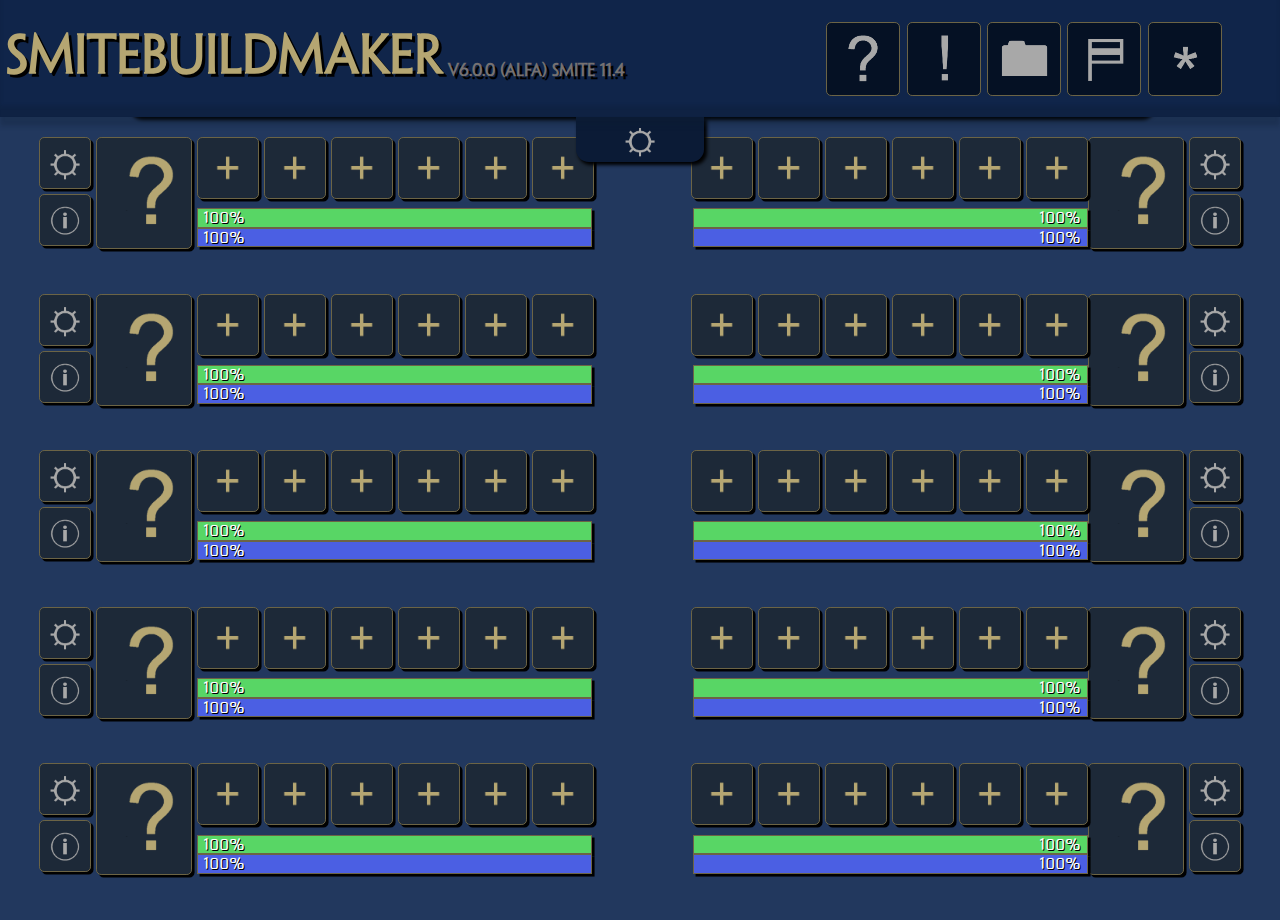
==== index.es.html @ 7da69ec1 "Mostly finished, just need a few more things" ====
<!DOCTYPE html>
<html lang="es">
    <head>
        <!-- Metadata -->
        <meta charset="UTF-8">
        <meta name="keywords" content="SMITE, Smite, SBM, SmiteBuildMaker, HiRez, TitanForge, MOBA">
        <meta name="description" content="Online SMITE Build Maker!">
        <meta name="author" content="Michael Warmbier">
        <meta name="viewport" content="width=device-width, initial-scale=1.0">
        <meta http-equiv="Content-Type" Content-Type="text/html; charset=utf-8" />

        <!-- External Links -->
        <link rel="preconnect" href="https://fonts.googleapis.com">
        <link rel="preconnect" href="https://fonts.gstatic.com" crossorigin> 
        <link href="https://fonts.googleapis.com/css2?family=Nova+Square&family=Roboto&family=Roboto+Mono&family=Rubik+Burned&display=swap" rel="stylesheet">
        <link href="./Styles/MainStyle.css" rel="stylesheet" type="text/css"/>
        <link rel="shortcut icon" type="image/png" href="./Assets/favicon.png" />

        
        <!-- Google Analytics Script Link -->
        <script>
            window.dataLayer = window.dataLayer || [];
            function gtag(){dataLayer.push(arguments);}
            gtag('js', new Date());
            gtag('config', 'G-92TXDFR3PZ');
          </script>

        <title>SmiteBuildMaker (Español)</title>
        
    </head>
    <body>
        <header>
            <div id="HeaderEffectWrapper"></div>
            <h1 id="SiteTitle">SmiteBuildMaker</h1>
            <h2 id="SitePatch">V6.0.0 (Alfa) SMITE 11.4</h2>
            <nav>
                <div id="Information"><img alt="Information" src="./Assets/Icons/Question_Gray.png"  onclick="toggleMenu(AboutMenu)"></div>
                <div id="News"><img alt="News"               src="./Assets/Icons/Exclamation.png"    onclick="toggleMenu(NewsMenu)"></div>
                <div id="Files"><img alt="Files"             src="./Assets/Icons/Folder.png"         onclick="toggleMenu(FileMenu)"></div>
                <div id="Language"><img alt="Languages"      src="./Assets/Icons/Flag.png"           onclick="toggleMenu(LangMenu)"></div>
                <div id="Lookup"><img alt="Lookup"           src="./Assets/Icons/Asterisk.png"       onclick="toggleMenu(SearchMenu)"></div>
            </nav>
        </header>
        <content>
            <div id="App">
                <div id="Left">
                    <div class="player">
                        <div class="god_buttons">
                            <div class="god_options" onclick="ActivePlayer = 0; toggleMenu(GodOptionsMenu);"></div>
                            <div class="god_info" onclick=" ActivePlayer = 0; toggleMenu(GodInfoMenu);"></div>
                        </div>
                        <div class="god_icon" onclick=" ActivePlayer = 0; toggleMenu(GodSelectMenu);">
                            <div class="icon"></div>
                        </div>
                        <div class="god_items">
                            <div class="item" onclick="ActivePlayer = 0;  ActiveItem = 0; toggleMenu(ItemSelectMenu);"></div>
                            <div class="item" onclick="ActivePlayer = 0;  ActiveItem = 1; toggleMenu(ItemSelectMenu);"></div>
                            <div class="item" onclick="ActivePlayer = 0;  ActiveItem = 2; toggleMenu(ItemSelectMenu);"></div>
                            <div class="item" onclick="ActivePlayer = 0;  ActiveItem = 3; toggleMenu(ItemSelectMenu);"></div>
                            <div class="item" onclick="ActivePlayer = 0;  ActiveItem = 4; toggleMenu(ItemSelectMenu);"></div>
                            <div class="item" onclick="ActivePlayer = 0;  ActiveItem = 5; toggleMenu(ItemSelectMenu);"></div>
                        </div>
                        <div class="god_bar">
                            <div class="god_health" onmousedown="ActivePlayer = 0; updateHealthMana(this, event)" onmouseup="clearHMUpdate()", onmouseout="clearHMUpdate()">&nbsp;100%&nbsp;</div>
                            <div class="god_mana" onmousedown="ActivePlayer = 0; updateHealthMana(this, event)" onmouseup="clearHMUpdate()", onmouseout="clearHMUpdate()">&nbsp;100%&nbsp;</div>
                        </div>
                    </div>
                    <div class="player">
                        <div class="god_buttons">
                            <div class="god_options" onclick="ActivePlayer = 1; toggleMenu(GodOptionsMenu);"></div>
                            <div class="god_info" onclick=" ActivePlayer = 1; toggleMenu(GodInfoMenu);"></div>
                        </div>
                        <div class="god_icon" onclick=" ActivePlayer = 1; toggleMenu(GodSelectMenu);">
                            <div class="icon"></div>
                        </div>
                        <div class="god_items">
                            <div class="item" onclick="ActivePlayer = 1; ActiveItem = 0; toggleMenu(ItemSelectMenu);"></div>
                            <div class="item" onclick="ActivePlayer = 1; ActiveItem = 1; toggleMenu(ItemSelectMenu);"></div>
                            <div class="item" onclick="ActivePlayer = 1; ActiveItem = 2; toggleMenu(ItemSelectMenu);"></div>
                            <div class="item" onclick="ActivePlayer = 1; ActiveItem = 3; toggleMenu(ItemSelectMenu);"></div>
                            <div class="item" onclick="ActivePlayer = 1; ActiveItem = 4; toggleMenu(ItemSelectMenu);"></div>
                            <div class="item" onclick="ActivePlayer = 1; ActiveItem = 5; toggleMenu(ItemSelectMenu);"></div>
                        </div>
                        <div class="god_bar">
                            <div class="god_health" onmousedown="ActivePlayer = 1; updateHealthMana(this, event)" onmouseup="clearHMUpdate()", onmouseout="clearHMUpdate()">&nbsp;100%&nbsp;</div>
                            <div class="god_mana" onmousedown="ActivePlayer = 1; updateHealthMana(this, event)" onmouseup="clearHMUpdate()", onmouseout="clearHMUpdate()">&nbsp;100%&nbsp;</div>
                        </div>
                    </div>
                    <div class="player">
                        <div class="god_buttons">
                            <div class="god_options" onclick="ActivePlayer = 2; toggleMenu(GodOptionsMenu);"></div>
                            <div class="god_info" onclick=" ActivePlayer = 2; toggleMenu(GodInfoMenu);"></div>
                        </div>
                        <div class="god_icon" onclick=" ActivePlayer = 2; toggleMenu(GodSelectMenu);">
                            <div class="icon"></div>
                        </div>
                        <div class="god_items">
                            <div class="item" onclick="ActivePlayer = 2; ActiveItem = 0; toggleMenu(ItemSelectMenu);"></div>
                            <div class="item" onclick="ActivePlayer = 2; ActiveItem = 1; toggleMenu(ItemSelectMenu);"></div>
                            <div class="item" onclick="ActivePlayer = 2; ActiveItem = 2; toggleMenu(ItemSelectMenu);"></div>
                            <div class="item" onclick="ActivePlayer = 2; ActiveItem = 3; toggleMenu(ItemSelectMenu);"></div>
                            <div class="item" onclick="ActivePlayer = 2; ActiveItem = 4; toggleMenu(ItemSelectMenu);"></div>
                            <div class="item" onclick="ActivePlayer = 2; ActiveItem = 5; toggleMenu(ItemSelectMenu);"></div>
                        </div>
                        <div class="god_bar">
                            <div class="god_health" onmousedown="ActivePlayer = 2; updateHealthMana(this, event)" onmouseup="clearHMUpdate()", onmouseout="clearHMUpdate()">&nbsp;100%&nbsp;</div>
                            <div class="god_mana" onmousedown="ActivePlayer = 2; updateHealthMana(this, event)" onmouseup="clearHMUpdate()", onmouseout="clearHMUpdate()">&nbsp;100%&nbsp;</div>
                        </div>
                    </div>
                    <div class="player">
                        <div class="god_buttons">
                            <div class="god_options" onclick="ActivePlayer = 3; toggleMenu(GodOptionsMenu);"></div>
                            <div class="god_info" onclick=" ActivePlayer = 3; toggleMenu(GodInfoMenu);"></div>
                        </div>
                        <div class="god_icon" onclick=" ActivePlayer = 3; toggleMenu(GodSelectMenu);">
                            <div class="icon"></div>
                        </div>
                        <div class="god_items">
                            <div class="item" onclick="ActivePlayer = 3; ActiveItem = 0; toggleMenu(ItemSelectMenu);"></div>
                            <div class="item" onclick="ActivePlayer = 3; ActiveItem = 1; toggleMenu(ItemSelectMenu);"></div>
                            <div class="item" onclick="ActivePlayer = 3; ActiveItem = 2; toggleMenu(ItemSelectMenu);"></div>
                            <div class="item" onclick="ActivePlayer = 3; ActiveItem = 3; toggleMenu(ItemSelectMenu);"></div>
                            <div class="item" onclick="ActivePlayer = 3; ActiveItem = 4; toggleMenu(ItemSelectMenu);"></div>
                            <div class="item" onclick="ActivePlayer = 3; ActiveItem = 5; toggleMenu(ItemSelectMenu);"></div>
                        </div>
                        <div class="god_bar">
                            <div class="god_health" onmousedown="ActivePlayer = 3; updateHealthMana(this, event)" onmouseup="clearHMUpdate()", onmouseout="clearHMUpdate()">&nbsp;100%&nbsp;</div>
                            <div class="god_mana" onmousedown="ActivePlayer = 3; updateHealthMana(this, event)" onmouseup="clearHMUpdate()", onmouseout="clearHMUpdate()">&nbsp;100%&nbsp;</div>
                        </div>
                    </div>
                    <div class="player">
                        <div class="god_buttons">
                            <div class="god_options" onclick="ActivePlayer = 4; toggleMenu(GodOptionsMenu);"></div>
                            <div class="god_info" onclick=" ActivePlayer = 4; toggleMenu(GodInfoMenu);"></div>
                        </div>
                        <div class="god_icon" onclick=" ActivePlayer = 4; toggleMenu(GodSelectMenu);">
                            <div class="icon"></div>
                        </div>
                        <div class="god_items">
                            <div class="item" onclick="ActivePlayer = 4; ActiveItem = 0; toggleMenu(ItemSelectMenu);"></div>
                            <div class="item" onclick="ActivePlayer = 4; ActiveItem = 1; toggleMenu(ItemSelectMenu);"></div>
                            <div class="item" onclick="ActivePlayer = 4; ActiveItem = 2; toggleMenu(ItemSelectMenu);"></div>
                            <div class="item" onclick="ActivePlayer = 4; ActiveItem = 3; toggleMenu(ItemSelectMenu);"></div>
                            <div class="item" onclick="ActivePlayer = 4; ActiveItem = 4; toggleMenu(ItemSelectMenu);"></div>
                            <div class="item" onclick="ActivePlayer = 4; ActiveItem = 5; toggleMenu(ItemSelectMenu);"></div>
                        </div>
                        <div class="god_bar">
                            <div class="god_health" onmousedown="ActivePlayer = 4; updateHealthMana(this, event)" onmouseup="clearHMUpdate()", onmouseout="clearHMUpdate()">&nbsp;100%&nbsp;</div>
                            <div class="god_mana" onmousedown="ActivePlayer = 4; updateHealthMana(this, event)" onmouseup="clearHMUpdate()", onmouseout="clearHMUpdate()">&nbsp;100%&nbsp;</div>
                        </div>
                    </div>
                </div>
                <!-- Side Divider -->
                <div id="Right">
                    <div class="player">
                        <div class="god_buttons">
                            <div class="god_options" onclick="ActivePlayer = 5; toggleMenu(GodOptionsMenu);"></div>
                            <div class="god_info" onclick=" ActivePlayer = 5; toggleMenu(GodInfoMenu);"></div>
                        </div>
                        <div class="god_icon" onclick="ActivePlayer = 5; toggleMenu(GodSelectMenu);">
                            <div class="icon"></div>
                        </div>
                        <div class="god_items">
                            <div class="item" onclick="ActivePlayer = 5; ActiveItem = 0; toggleMenu(ItemSelectMenu);"></div>
                            <div class="item" onclick="ActivePlayer = 5; ActiveItem = 1; toggleMenu(ItemSelectMenu);"></div>
                            <div class="item" onclick="ActivePlayer = 5; ActiveItem = 2; toggleMenu(ItemSelectMenu);"></div>
                            <div class="item" onclick="ActivePlayer = 5; ActiveItem = 3; toggleMenu(ItemSelectMenu);"></div>
                            <div class="item" onclick="ActivePlayer = 5; ActiveItem = 4; toggleMenu(ItemSelectMenu);"></div>
                            <div class="item" onclick="ActivePlayer = 5; ActiveItem = 5; toggleMenu(ItemSelectMenu);"></div>
                        </div>
                        <div class="god_bar">
                            <div class="god_health" onmousedown="ActivePlayer = 5; updateHealthMana(this, event)" onmouseup="clearHMUpdate()", onmouseout="clearHMUpdate()">&nbsp;100%&nbsp;</div>
                            <div class="god_mana" onmousedown="ActivePlayer = 5; updateHealthMana(this, event)" onmouseup="clearHMUpdate()", onmouseout="clearHMUpdate()">&nbsp;100%&nbsp;</div>
                        </div>
                    </div>
                    <div class="player">
                        <div class="god_buttons">
                            <div class="god_options" onclick="ActivePlayer = 6; toggleMenu(GodOptionsMenu);"></div>
                            <div class="god_info" onclick=" ActivePlayer = 6; toggleMenu(GodInfoMenu);"></div>
                        </div>
                        <div class="god_icon" onclick=" ActivePlayer = 6; toggleMenu(GodSelectMenu);">
                            <div class="icon"></div>
                        </div>
                        <div class="god_items">
                            <div class="item" onclick="ActivePlayer = 6; ActiveItem = 0; toggleMenu(ItemSelectMenu);"></div>
                            <div class="item" onclick="ActivePlayer = 6; ActiveItem = 1; toggleMenu(ItemSelectMenu);"></div>
                            <div class="item" onclick="ActivePlayer = 6; ActiveItem = 2; toggleMenu(ItemSelectMenu);"></div>
                            <div class="item" onclick="ActivePlayer = 6; ActiveItem = 3; toggleMenu(ItemSelectMenu);"></div>
                            <div class="item" onclick="ActivePlayer = 6; ActiveItem = 4; toggleMenu(ItemSelectMenu);"></div>
                            <div class="item" onclick="ActivePlayer = 6; ActiveItem = 5; toggleMenu(ItemSelectMenu);"></div>
                        </div>
                        <div class="god_bar">
                            <div class="god_health" onmousedown="ActivePlayer = 6; updateHealthMana(this, event)" onmouseup="clearHMUpdate()", onmouseout="clearHMUpdate()">&nbsp;100%&nbsp;</div>
                            <div class="god_mana" onmousedown="ActivePlayer = 6; updateHealthMana(this, event)" onmouseup="clearHMUpdate()", onmouseout="clearHMUpdate()">&nbsp;100%&nbsp;</div>
                        </div>
                    </div>
                    <div class="player">
                        <div class="god_buttons">
                            <div class="god_options" onclick="ActivePlayer = 7; toggleMenu(GodOptionsMenu);"></div>
                            <div class="god_info" onclick=" ActivePlayer = 7; toggleMenu(GodInfoMenu);"></div>
                        </div>
                        <div class="god_icon" onclick=" ActivePlayer = 7; toggleMenu(GodSelectMenu);">
                            <div class="icon"></div>
                        </div>
                        <div class="god_items">
                            <div class="item" onclick="ActivePlayer = 7; ActiveItem = 0; toggleMenu(ItemSelectMenu);"></div>
                            <div class="item" onclick="ActivePlayer = 7; ActiveItem = 1; toggleMenu(ItemSelectMenu);"></div>
                            <div class="item" onclick="ActivePlayer = 7; ActiveItem = 2; toggleMenu(ItemSelectMenu);"></div>
                            <div class="item" onclick="ActivePlayer = 7; ActiveItem = 3; toggleMenu(ItemSelectMenu);"></div>
                            <div class="item" onclick="ActivePlayer = 7; ActiveItem = 4; toggleMenu(ItemSelectMenu);"></div>
                            <div class="item" onclick="ActivePlayer = 7; ActiveItem = 5; toggleMenu(ItemSelectMenu);"></div>
                        </div>
                        <div class="god_bar">
                            <div class="god_health" onmousedown="ActivePlayer = 7; updateHealthMana(this, event)" onmouseup="clearHMUpdate()", onmouseout="clearHMUpdate()">&nbsp;100%&nbsp;</div>
                            <div class="god_mana" onmousedown="ActivePlayer = 7; updateHealthMana(this, event)" onmouseup="clearHMUpdate()", onmouseout="clearHMUpdate()">&nbsp;100%&nbsp;</div>
                        </div>
                    </div>
                    <div class="player">
                        <div class="god_buttons">
                            <div class="god_options" onclick="ActivePlayer = 8; toggleMenu(GodOptionsMenu);"></div>
                            <div class="god_info" onclick=" ActivePlayer = 8; toggleMenu(GodInfoMenu);"></div>
                        </div>
                        <div class="god_icon" onclick=" ActivePlayer = 8; toggleMenu(GodSelectMenu);">
                            <div class="icon"></div>
                        </div>
                        <div class="god_items">
                            <div class="item" onclick="ActivePlayer = 8; ActiveItem = 0; toggleMenu(ItemSelectMenu);"></div>
                            <div class="item" onclick="ActivePlayer = 8; ActiveItem = 1; toggleMenu(ItemSelectMenu);"></div>
                            <div class="item" onclick="ActivePlayer = 8; ActiveItem = 2; toggleMenu(ItemSelectMenu);"></div>
                            <div class="item" onclick="ActivePlayer = 8; ActiveItem = 3; toggleMenu(ItemSelectMenu);"></div>
                            <div class="item" onclick="ActivePlayer = 8; ActiveItem = 4; toggleMenu(ItemSelectMenu);"></div>
                            <div class="item" onclick="ActivePlayer = 8; ActiveItem = 5; toggleMenu(ItemSelectMenu);"></div>
                        </div>
                        <div class="god_bar">
                            <div class="god_health" onmousedown="ActivePlayer = 8; updateHealthMana(this, event)" onmouseup="clearHMUpdate()", onmouseout="clearHMUpdate()">&nbsp;100%&nbsp;</div>
                            <div class="god_mana" onmousedown="ActivePlayer = 8; updateHealthMana(this, event)" onmouseup="clearHMUpdate()", onmouseout="clearHMUpdate()">&nbsp;100%&nbsp;</div>
                        </div>
                    </div>
                    <div class="player">
                        <div class="god_buttons">
                            <div class="god_options" onclick="ActivePlayer = 9; toggleMenu(GodOptionsMenu);"></div>
                            <div class="god_info" onclick=" ActivePlayer = 9; toggleMenu(GodInfoMenu);"></div>
                        </div>
                        <div class="god_icon" onclick=" ActivePlayer = 9; toggleMenu(GodSelectMenu);">
                            <div class="icon"></div>
                        </div>
                        <div class="god_items">
                            <div class="item" onclick="ActivePlayer = 9; ActiveItem = 0; toggleMenu(ItemSelectMenu);"></div>
                            <div class="item" onclick="ActivePlayer = 9; ActiveItem = 1; toggleMenu(ItemSelectMenu);"></div>
                            <div class="item" onclick="ActivePlayer = 9; ActiveItem = 2; toggleMenu(ItemSelectMenu);"></div>
                            <div class="item" onclick="ActivePlayer = 9; ActiveItem = 3; toggleMenu(ItemSelectMenu);"></div>
                            <div class="item" onclick="ActivePlayer = 9; ActiveItem = 4; toggleMenu(ItemSelectMenu);"></div>
                            <div class="item" onclick="ActivePlayer = 9; ActiveItem = 5; toggleMenu(ItemSelectMenu);"></div>
                        </div>
                        <div class="god_bar">
                            <div class="god_health" onmousedown="ActivePlayer = 9; updateHealthMana(this, event)" onmouseup="clearHMUpdate()", onmouseout="clearHMUpdate()">&nbsp;100%&nbsp;</div>
                            <div class="god_mana" onmousedown="ActivePlayer = 9; updateHealthMana(this, event)" onmouseup="clearHMUpdate()", onmouseout="clearHMUpdate()">&nbsp;100%&nbsp;</div>
                        </div>
                    </div>
                </div>
            </div>
        </content>

        <!-- Menus -->
        <div id="GlobalOptions" class="menu">
            <div class="option" onclick="toggleGlobalOptions(0)">Alternar Números de Artículo<div class="check"></div></div>
            <div class="option" onclick="toggleGlobalOptions(1)">Alternar "Non-Conquest" Cambios<div class="check"></div></div>
            <div class="option" onclick="flashText(this); randomEverything()">Introduce Datos Aleatorios</div>
            <div class="option" onclick="flashText(this); loadData()">Cargar Datos Locales</div>
            <div class="option" onclick="flashText(this); saveData()">Guardar Datos Locales</div>
            <div class="option" onclick="flashText(this); generateShareLink()">Compartir Enlace</div>
            <div class="tab" onclick="toggleMenu(GlobalOptions)"><img src="./Assets/Icons/Gear.png">
                <div class="tab_mask"></div>
            </div>
        </div>

        <!-- Static Menus -->
        <div id="AboutMenu" class="menu">
            <h1>Más Información Sobre el Sitio</h1>
            <div id="AboutContent">
                <div id="AboutTitle">SmiteBuildMaker</div>
                <div id="AboutAuthor">Creado por Michael Warmbier</div>
                <div id="AboutDesc">
                    SmiteBuildMaker es un sitio web/aplicación web diseñado para proporcionar a los jugadores de SMITE un método sencillo para comparar, compartir y probar combinaciones de elementos.
                    <br><br>Correo Electrónico: business@michaelwarmbier.com
                </div>
                <div id="Links">
                    <a href="https://www.patreon.com/user?u=122393593">Apoye el Sitio</a><br>
                    <a href="https://twitter.com/Kirbout">Sigue al Desarrollador</a>
                </div>
                <!--<div id="AboutTooltip">ctrl + i para abrir terminal (solo en PC)<br>usa help() para comenzar</div>-->
            </div>
        </div>

        <div id="NewsMenu" class="menu">
            <h1>Noticias recientes del sitio</h1>
            <div id="NewsContent">
                <div id="NewsTitle">Actualización de Fluidez y Accesibilidad</div>
                <div id="NewsPatch">V6.0.0 (Alfa) Smite 11.4</div>
                <div id="NewsDesc">Actualización de fluidez y accesibilidadEsta actualización se centra en modernizar el código y las imágenes del sitio web rediseñándolos desde cero, ¡y al mismo tiempo agrega compatibilidad con idiomas!</div>
                <div id="NewsSpecifics">
                    <div id="Feature" class="patch_item">Se agregó soporte para los diez idiomas (se lanzará progresivamente)</div>
                    <div id="Feature" class="patch_item">Añadido aún más pasivos!</div>
                    <div id="Feature" class="patch_item">Se agregó "Factor de ataque básico" para comparar el daño por segundo entre dos personajes</div>
                    <div id="Enhancement" class="patch_item">El estilo y el diseño del sitio web han sido revisados ​​y mejorados.</div>
                    <div id="Enhancement" class="patch_item">Soporte móvil mejorado</div>
                </div>
            </div>
        </div>

        <div id="FileMenu" class="menu">
            <h1>Seleccione un Archivo Guardado Local</h1>
            <div id="FileMenuContent"> 
                <div class="file_option">1</div>
                <div class="file_option">2</div>
                <div class="file_option">3</div>
                <div class="file_option">4</div>
                <div class="file_option">5</div>
            </div>
        </div>

        <div id="LangMenu" class="menu">
            <h1>Selecciona un Idioma</h1>
            <div id="LangMenuContent">
                <div class="lang_option" onclick="window.location.href = 'index.html'">Inglés/English</div>
                <div class="lang_option" onclick="window.location.href = 'index.es.html'">Español Latinoamericano</div>
                <div class="lang_option">Polaco/Polski</div>
                <div class="lang_option">Turco/Türkçe</div>
                <div class="lang_option">Alemán/Deutsch</div>
                <div class="lang_option">Francés/Français</div>
                <div class="lang_option">Ruso/Русский</div>
                <div class="lang_option">Chino/中国人</div>
                <div class="lang_option">Portugués/Português</div>
            </div>
        </div>

        <div id="SearchMenu" class="menu">
            <h1>Encontre Jogos Recentes</h1>
            <div id="SearchLeft">
                <input type="text" id="SearchInput" placeholder="Introduce el nombre del jugador..."/>
                <div id="SearchResults">
                </div>
            </div>
            <div id="SearchRight">
                <span id="PreSearch">
                    Buscar un jugador
                    <p></p>
                </span>
                <div id="SearchContent">
                    <div id="SearchNav">
                        <div class="search_nav_elem" onclick="toggleSearchMenu(0)"style="color:var(--BrightGold);">Resumen</div>
                        <div class="search_nav_elem" onclick="toggleSearchMenu(1)">Ranked</div>
                        <div class="search_nav_elem" onclick="toggleSearchMenu(2)">Reconocimientos</div>
                        <div class="search_nav_elem" onclick="toggleSearchMenu(3)">Actuación</div>
                    </div>
                    <div id="SearchResultSummary" class="search_display_menu">
                        <span id="SearchSummaryPlayer">PlayerName</span>
                        <span id="SearchSummaryID">33333333</span>
                        <div id="SearchSummaryIcon"></div>
                        <span id="SearchSummaryRegion">West America</span>
                        <span id="SearchSummaryStatus">"buscati"</span>
                        <span id="SearchSummaryWins">4 Game Wins</span><span id="SearchSummaryLosses">4 Game Losses</span><span id="SearchSummaryLeaves">4 Game Leaves</span>
                    </div>
                    <div id="SearchResultRanked" class="search_display_menu" style="display: none">
                        <div id="SearchRankedConquest" class="search_rank">
                            <span class="rank_mode">Conquest</span>
                            <img src="./Assets/Icons/Bronze.png" class="rank_icon"/>
                            <span class="rank_title">N/A</span><br>
                            <span class="rank_ratio">0 W/0 L</span>
                        </div>
                        <div id="SearchRankedJoust" class="search_rank">
                            <span class="rank_mode">Joust</span>
                            <img src="./Assets/Icons/Bronze.png" class="rank_icon"/>
                            <span class="rank_title">N/A</span>
                            <span class="rank_ratio">0 W/0 L</span>
                        </div>
                        <div id="SearchRankedDuel" class="search_rank">
                            <span class="rank_mode">Duel</span>
                            <img src="./Assets/Icons/Bronze.png" class="rank_icon"/>
                            <span class="rank_title">N/A</span>
                            <span class="rank_ratio">30 W/32 L</span>
                        </div>
                    </div>
                    <div id="SearchResultAccolades" class="search_display_menu" style="display: none">
                        <div class="search_accolade">
                            <img src="./Assets/Icons/First_Blood.png" class="accolade_icon">
                            <div class="accolade_title">Primer Asesinato</div>
                            <div class="accolade_amount">32</div>
                        </div>
                        <div class="search_accolade">
                            <img src="./Assets/Icons/Godlike.png" class="accolade_icon">
                            <div class="accolade_title">Como Dios</div>
                            <div class="accolade_amount">32</div>
                        </div>
                        <div class="search_accolade">
                            <img src="./Assets/Icons/Killing_Spree.png" class="accolade_icon">
                            <div class="accolade_title">Matanza</div>
                            <div class="accolade_amount">32</div>
                        </div>
                        <div class="search_accolade">
                            <img src="./Assets/Icons/Divine.png" class="accolade_icon">
                            <div class="accolade_title">Divino</div>
                            <div class="accolade_amount">32</div>
                        </div>
                        <div class="search_accolade">
                            <img src="./Assets/Icons/Immortal.png" class="accolade_icon">
                            <div class="accolade_title">Inmortal</div>
                            <div class="accolade_amount">32</div>
                        </div>
                        <div class="search_accolade">
                            <img src="./Assets/Icons/Fire_Giant_Kills.png" class="accolade_icon">
                            <div class="accolade_title">Muertes del Gigante de Fuego</div>
                            <div class="accolade_amount">32</div>
                        </div>
                        <div class="search_accolade">
                            <img src="./Assets/Icons/Pentakill.png" class="accolade_icon">
                            <div class="accolade_title">Penta-muerte</div>
                            <div class="accolade_amount">32</div>
                        </div>
                        <div class="search_accolade">
                            <img src="./Assets/Icons/Quadrakill.png" class="accolade_icon">
                            <div class="accolade_title">Cuadra-muerte</div>
                            <div class="accolade_amount">32</div>
                        </div>
                        <div class="search_accolade">
                            <img src="./Assets/Icons/Triplekill.png" class="accolade_icon">
                            <div class="accolade_title">Triple-muerte</div>
                            <div class="accolade_amount">32</div>
                        </div>
                        <div class="search_accolade">
                            <img src="./Assets/Icons/Doublekill.png" class="accolade_icon">
                            <div class="accolade_title">Doble-muerte</div>
                            <div class="accolade_amount">32</div>
                        </div>
                    </div>
                    <div id="SearchResultPerformance" class="search_display_menu" style="display: none">
                        <div class="search_performance">
                            <img src="./Assets/Icons/Question_Gold.png" class="performance_icon">
                            <div class="performance_title">Mayoría Mata</div>
                            <div class="performance_name">Zeus</div>
                        </div>
                        <div class="search_performance">
                            <img src="./Assets/Icons/Question_Gold.png" class="performance_icon">
                            <div class="performance_title">Mayoría de las Muertes</div>
                            <div class="performance_name">Zeus</div>
                        </div>
                        <div class="search_performance">
                            <img src="./Assets/Icons/Question_Gold.png" class="performance_icon">
                            <div class="performance_title">Mayoría Asistencias</div>
                            <div class="performance_name">Zeus</div>
                        </div>
                        <div class="search_performance">
                            <img src="./Assets/Icons/Question_Gold.png" class="performance_icon">
                            <div class="performance_title">Mayoría de las Adoradoras</div>
                            <div class="performance_name">Zeus</div>
                        </div>
                        <div class="search_performance">
                            <img src="./Assets/Icons/Question_Gold.png" class="performance_icon">
                            <div class="performance_title">Mejores Asesinatos/Muertes</div>
                            <div class="performance_extra">0/0</div>
                            <div class="performance_name">Zeus</div>
                        </div>
                        <div class="search_performance">
                            <img src="./Assets/Icons/Question_Gold.png" class="performance_icon">
                            <div class="performance_title">Más Victorias</div>
                            <div class="performance_name">Zeus</div>
                        </div>
                        <div class="search_performance">
                            <img src="./Assets/Icons/Question_Gold.png" class="performance_icon">
                            <div class="performance_title">Mayoría de las Derrotas</div>
                            <div class="performance_name">Zeus</div>
                        </div>
                    </div>
                </div>
                <div id="SearchIcon"></div>
            </div>
        </div>


        <!-- Dynamic Menus -->
        <div id="GodInfoMenu" class="menu">
            <h1><div class="arrow_left" onclick="adjustMenu(-1)"></div>Player Information<div class="arrow_right" onclick="adjustMenu(1)"></div></h1>
            <h1 class="who_label">Order Side Player 1</h1>
            <div id="InfoLeftContainer">
                <button id="InfoPassives"></button>
                <div id="PassiveDisplay">
                    <div id="PassiveTitle">Passives</div>
                    <div id="PassiveContent"><span style="opacity: .5">Sin efectos pasivos<span></div>
                </div>
                <div id="DPSFactor">Factor de ataque básico: 0</div>
                <div id="InfoIcon"></div>
                <div id="InfoName">Zeus</div>
                <div id="InfoLevel">Nivel 1</div>
                <div id="InfoBuffs">
                </div>
                <div id="InfoGold">
                    0
                    <img src="./Assets/Icons/Money.png">
                </div>
                <div id="InfoItems">
                    <div class="info_item">
                        <div class="info_item_label">0</div>
                    </div>
                    <div class="info_item">
                        <div class="info_item_label">0</div>
                    </div>
                    <div class="info_item">
                        <div class="info_item_label">0</div>
                    </div>
                    <div class="info_item">
                        <div class="info_item_label">0</div>
                    </div>
                    <div class="info_item">
                        <div class="info_item_label">0</div>
                    </div>
                    <div class="info_item">
                        <div class="info_item_label">0</div>
                    </div>
                </div>
            </div>
            <div id="InfoRightContainer">
                <div class="stat">
                    <div class="stat_info">
                        <img class="stat_icon" src="./Assets/Icons/speed.png">
                        Velocidad:
                    </div>
                    <div class="stat_bar">
                        <div class="stat_amount">0</div>
                        <div class="stat_cap">1000</div>
                    </div>
                    <input type="number" class="stat_modify" oninput="updateStats()">
                </div>
                <div class="stat">
                    <div class="stat_info">
                        <img class="stat_icon" src="./Assets/Icons/p_power.png">
                        Poder:
                    </div>
                    <div class="stat_bar">
                        <div class="stat_amount">0</div>
                        <div class="stat_cap">2500</div>
                    </div>
                    <input type="number" class="stat_modify" oninput="updateStats()">
                </div>
                <div class="stat">
                    <div class="stat_info">
                        <img class="stat_icon" src="./Assets/Icons/attack_speed.png">
                        Velocidad de Ataque:
                    </div>
                    <div class="stat_bar">
                        <div class="stat_amount">0</div>
                        <div class="stat_cap">2.5</div>
                    </div>
                    <input type="number" class="stat_modify" oninput="updateStats()">
                </div>
                <div class="stat">
                    <div class="stat_info">
                        <img class="stat_icon" src="./Assets/Icons/basic_attack.png">
                        Daño de Ataque Básico:
                    </div>
                    <div class="stat_bar">
                        <div class="stat_amount">0</div>
                        <div class="stat_cap">3000</div>
                    </div>
                    <input type="number" class="stat_modify" oninput="updateStats()">
                </div>
                <div class="stat">
                    <div class="stat_info">
                        <img class="stat_icon" src="./Assets/Icons/health.png">
                        Salud:
                    </div>
                    <div class="stat_bar">
                        <div class="stat_amount">0</div>
                        <div class="stat_cap">5000</div>
                    </div>
                    <input type="number" class="stat_modify" oninput="updateStats()">
                </div>
                <div class="stat">
                    <div class="stat_info">
                        <img class="stat_icon" src="./Assets/Icons/mana.png">
                        Maná:
                    </div>
                    <div class="stat_bar">
                        <div class="stat_amount">0</div>
                        <div class="stat_cap">5000</div>
                    </div>
                    <input type="number" class="stat_modify" oninput="updateStats()">
                </div>
                <div class="stat">
                    <div class="stat_info">
                        <img class="stat_icon" src="./Assets/Icons/hp5.png">
                        HP5:
                    </div>
                    <div class="stat_bar">
                        <div class="stat_amount">0</div>
                        <div class="stat_cap">100</div>
                    </div>
                    <input type="number" class="stat_modify" oninput="updateStats()">
                </div>
                <div class="stat">
                    <div class="stat_info">
                        <img class="stat_icon" src="./Assets/Icons/mp5.png">
                        MP5:
                    </div>
                    <div class="stat_bar">
                        <div class="stat_amount">0</div>
                        <div class="stat_cap">100</div>
                    </div>
                    <input type="number" class="stat_modify" oninput="updateStats()">
                </div>
                <div class="stat">
                    <div class="stat_info">
                        <img class="stat_icon" src="./Assets/Icons/crowd_control.png">
                        Reducción del Control:
                    </div>
                    <div class="stat_bar">
                        <div class="stat_amount">0%</div>
                        <div class="stat_cap">40%</div>
                    </div>
                    <input type="number" class="stat_modify" oninput="updateStats()">
                </div>
                <div class="stat">
                    <div class="stat_info">
                        <img class="stat_icon" src="./Assets/Icons/damage_red.png">
                        Daño Reducido:
                    </div>
                    <div class="stat_bar">
                        <div class="stat_amount">0%</div>
                        <div class="stat_cap">&nbsp;100%&nbsp;</div>
                    </div>
                    <input type="number" class="stat_modify" oninput="updateStats()">
                </div>
                <div class="stat">
                    <div class="stat_info">
                        <img class="stat_icon" src="./Assets/Icons/p_protections.png">
                        Protecciones Físicas:
                    </div>
                    <div class="stat_bar">
                        <div class="stat_amount">0</div>
                        <div class="stat_cap">325</div>
                    </div>
                    <input type="number" class="stat_modify" oninput="updateStats()">
                </div>
                <div class="stat">
                    <div class="stat_info">
                        <img class="stat_icon" src="./Assets/Icons/m_protections.png">
                        Protecciones mágicas:
                    </div>
                    <div class="stat_bar">
                        <div class="stat_amount">0</div>
                        <div class="stat_cap">325</div>
                    </div>
                    <input type="number" class="stat_modify" oninput="updateStats()">
                </div>
                <div class="stat">
                    <div class="stat_info">
                        <img class="stat_icon" src="./Assets/Icons/p_armour.png">
                        Penetración:
                    </div>
                    <div class="stat_bar">
                        <div class="stat_amount">0</div>
                        <div class="stat_cap">50</div>
                    </div>
                    <input type="number" class="stat_modify" oninput="updateStats()">
                </div>
                <div class="stat">
                    <div class="stat_info">
                        <img class="stat_icon" src="./Assets/Icons/p_armour.png">
                        % Penetración:
                    </div>
                    <div class="stat_bar">
                        <div class="stat_amount">0%</div>
                        <div class="stat_cap">40%</div>
                    </div>
                    <input type="number" class="stat_modify" oninput="updateStats()">
                </div>
                <div class="stat">
                    <div class="stat_info">
                        <img class="stat_icon" src="./Assets/Icons/crit.png">
                        Ataque Crítico:
                    </div>
                    <div class="stat_bar">
                        <div class="stat_amount">0%</div>
                        <div class="stat_cap">&nbsp;100%&nbsp;</div>
                    </div>
                    <input type="number" class="stat_modify" oninput="updateStats()">
                </div>
                <div class="stat">
                    <div class="stat_info">
                        <img class="stat_icon" src="./Assets/Icons/cooldown.png">
                        Reducción de Enfriamiento:
                    </div>
                    <div class="stat_bar">
                        <div class="stat_amount">0%</div>
                        <div class="stat_cap">40%</div>
                    </div>
                    <input type="number" class="stat_modify" oninput="updateStats()">
                </div>
                <div class="stat">
                    <div class="stat_info">
                        <img class="stat_icon" src="./Assets/Icons/p_lifesteal.png">
                        Robo de vida:
                    </div>
                    <div class="stat_bar">
                        <div class="stat_amount">0%</div>
                        <div class="stat_cap">&nbsp;100%&nbsp;</div>
                    </div>
                    <input type="number" class="stat_modify" oninput="updateStats()">
                </div>

            </div>
        </div>

        <div id="GodOptionsMenu" class="menu">
            <h1><div class="arrow_left" onclick="adjustMenu(-1)"></div>Alternar Ppciones del Reproductor<div class="arrow_right" onclick="adjustMenu(1)"></div></h1>
            <h1 class="who_label">Order Side Player 1</h1>
            <div class="side_menu_content">
                <h2>Selección de Ventaja</h2>
                <div id="BuffDisplayContainer">
                    <div class="info_menu_button">
                        <img onclick="selectBuff(this)" src="./Assets/Icons/Power_Buff.png">
                        <img onclick="selectBuff(this)" src="./Assets/Icons/Mana_Buff.png">
                        <img onclick="selectBuff(this)" src="./Assets/Icons/Speed_Buff.png">
                        <img onclick="selectBuff(this)" src="./Assets/Icons/Void_Buff.png">
                        <img onclick="selectBuff(this)" src="./Assets/Icons/AttackSpeed_Buff.png">
                        <img onclick="selectBuff(this)" src="./Assets/Icons/Health_Buff.png">
                    </div>
                    <div class="info_menu_button">
                        <img onclick="selectBuff(this)" src="./Assets/Icons/Gold_Buff.png">
                        <img onclick="selectBuff(this)" src="./Assets/Icons/Silver_Buff.png">
                    </div>
                    <div class="info_menu_button">
                        <img onclick="selectBuff(this)" src="./Assets/Icons/E_Fire_Giant.png">
                        <img onclick="selectBuff(this)" src="./Assets/Icons/Fire_Giant.png">
                        <img onclick="selectBuff(this)" src="./Assets/Icons/Slash_Buff.png">
                        <img onclick="selectBuff(this)" src="./Assets/Icons/Joust_Buff.png">
                    </div>
                    <div class="info_menu_button">
                        <img onclick="selectBuff(this)" src="./Assets/Icons/Power_Potion.png">
                    </div>
                    <div class="info_menu_button">
                        <img onclick="selectBuff(this)" src="./Assets/Icons/Defense_Elixir.png">
                        <img onclick="selectBuff(this)" src="./Assets/Icons/Power_Elixir.png">
                    </div>
                    <div class="info_menu_button">
                        <img onclick="selectBuff(null)" src="./Assets/Icons/Reset.png">
                    </div>
                </div>
                <h2>Randomization</h2>
                <div class="info_menu_button" onclick="randomItems()">Artículos Aleatorios</div>
                <div class="info_menu_button" onclick="randomGod()">Dioses Aleatorios</div>
                <div class="info_menu_button" onclick="randomAll()">Todo al Azar</div>
                <div id="LevelSliderContainer">
                    Nivel: <input oninput="updateLevel()" type="range" min="1" max="20" value="1" class="slider" id="LevelSlider"><span id="LevelLabel">1</span>
                </div>
            </div>
        </div>

        <div id="GodSelectMenu" class="menu">
            <h1>Seleccione Dios</h1>
            <div id="GodMenuLeft">
                <input type="text" id="SearchInput" placeholder="Introduzca el nombre de Dios.." oninput="initializeGods();"/>
                <div id="GodList"></div>
            </div>
            <div id="GodMenuMiddle">
                <h2 id="GodFilterText">Filtros</h2>
                <span class="filter_option" onclick="SelectedGodFilter='Guardian'; initializeGods(); focusSelf('#GodMenuMiddle .filter_option', this)">Guardián</span>
                <span class="filter_option" onclick="SelectedGodFilter='Hunter'; initializeGods(); focusSelf('#GodMenuMiddle .filter_option', this)">Cazador</span>
                <span class="filter_option" onclick="SelectedGodFilter='Assassin'; initializeGods(); focusSelf('#GodMenuMiddle .filter_option', this)">Asesino</span>
                <span class="filter_option" onclick="SelectedGodFilter='Warrior'; initializeGods(); focusSelf('#GodMenuMiddle .filter_option', this)">Guerrero</span>
                <span class="filter_option" onclick="SelectedGodFilter='Mage'; initializeGods(); focusSelf('#GodMenuMiddle .filter_option', this)">Mago</span>
                <span class="filter_option" onclick="SelectedGodFilter=null; initializeGods(); focusSelf('#GodMenuMiddle .filter_option', null)">Restablecer Filtros</span>
            </div>
            <div id="GodMenuRight">
                <div id="HoveredGodName"></div>
                <div id="HoveredGodTitle"></div>
                <div id="HoveredGodIcon"></div>
                <div id="HoveredGodPantheon"></div>
                <div id="HoveredGodDamage"></div>
                <div id="HoveredGodClass"></div>
                <div id="HoveredGodInfoText">Haga Doble Clic para Seleccionar</div>
            </div>
        </div>

        <div id="ItemSelectMenu" class="menu">
            <h1>Selecciona un Artículo</h1>
            <div id="ItemMenuLeft">
                <input type="text" id="SearchInput" placeholder="Introduzca el nombre del artículo.." oninput="initializeItems();"/>
                <div id="ItemList"></div>
            </div>
            <div id="ItemMenuSecondMiddle">
                <h2>Nivel de Artículo</h2>
                <span class="filter_option" onclick="SpecifiedItemTier='1'; initializeItems(); focusSelf('#ItemMenuSecondMiddle .filter_option', this)">Tier I</span>
                <span class="filter_option" onclick="SpecifiedItemTier='2'; initializeItems(); focusSelf('#ItemMenuSecondMiddle .filter_option', this)">Tier II</span>
                <span class="filter_option" onclick="SpecifiedItemTier='3'; initializeItems(); focusSelf('#ItemMenuSecondMiddle .filter_option', this)" style="background-color: var(--LightGrayBlue);">Tier III</span>
                <span class="filter_option" onclick="SpecifiedItemTier='4'; initializeItems(); focusSelf('#ItemMenuSecondMiddle .filter_option', this)">Tier IV</span>
            </div>
            <div id="ItemMenuMiddle">
                <h2>Filtros</h2>
                <span class="filter_option" onclick="SelectedItemFilter='Starter'; initializeItems(); focusSelf('#ItemMenuMiddle .filter_option', this)">Inicial</span>
                <span class="filter_option" onclick="SelectedItemFilter='Power'; initializeItems(); focusSelf('#ItemMenuMiddle .filter_option', this)">Poder</span>
                <span class="filter_option" onclick="SelectedItemFilter='AttackSpeed'; initializeItems(); focusSelf('#ItemMenuMiddle .filter_option', this)">Velocidad de Ataque</span>
                <span class="filter_option" onclick="SelectedItemFilter='Lifesteal'; initializeItems(); focusSelf('#ItemMenuMiddle .filter_option', this)">Robo de vida</span>
                <span class="filter_option" onclick="SelectedItemFilter='Pen'; initializeItems(); focusSelf('#ItemMenuMiddle .filter_option', this)">Penetración</span>
                <span class="filter_option" onclick="SelectedItemFilter='Crit'; initializeItems(); focusSelf('#ItemMenuMiddle .filter_option', this)">Ataque Crítico</span>
                <span class="filter_option" onclick="SelectedItemFilter='PhysicalProtections'; initializeItems(); focusSelf('#ItemMenuMiddle .filter_option', this)">Protecciones Físicas</span>
                <span class="filter_option" onclick="SelectedItemFilter='MagicalProtections'; initializeItems(); focusSelf('#ItemMenuMiddle .filter_option', this)">Protecciones mágicas</span>
                <span class="filter_option" onclick="SelectedItemFilter='Health'; initializeItems(); focusSelf('#ItemMenuMiddle .filter_option', this)">Salud</span>
                <span class="filter_option" onclick="SelectedItemFilter='HP5'; initializeItems(); focusSelf('#ItemMenuMiddle .filter_option', this)">HP5</span>
                <span class="filter_option" onclick="SelectedItemFilter='CCR'; initializeItems(); focusSelf('#ItemMenuMiddle .filter_option', this)">Reducción del Control</span>
                <span class="filter_option" onclick="SelectedItemFilter='Aura'; initializeItems(); focusSelf('#ItemMenuMiddle .filter_option', this)">Aura</span>
                <span class="filter_option" onclick="SelectedItemFilter='Speed'; initializeItems(); focusSelf('#ItemMenuMiddle .filter_option', this)">Velocidad</span>
                <span class="filter_option" onclick="SelectedItemFilter='CDR'; initializeItems(); focusSelf('#ItemMenuMiddle .filter_option', this)">Enfriamiento</span>
                <span class="filter_option" onclick="SelectedItemFilter='Mana'; initializeItems(); focusSelf('#ItemMenuMiddle .filter_option', this)">Maná</span>
                <span class="filter_option" onclick="SelectedItemFilter='MP5'; initializeItems(); focusSelf('#ItemMenuMiddle .filter_option', this)">MP5</span>
                <span class="filter_option" onclick="SelectedItemFilter=null; initializeItems(); focusSelf('#ItemMenuMiddle .filter_option', null)">Restablecer Filtros</span>
            </div>
            <div id="ItemMenuRight">
                <div id="HoveredItemName"></div>
                <div id="HoveredItemDesc">
                    <div id="HoveredItemStats"></div>
                    <div id="HoveredItemFullDesc"></div>
                </div>
                <div id="HoveredItemIcon"></div>
                <div id="HoveredItemFullPrice"></div>
                <div id="HoveredItemSinglePrice"></div>
                <div id="HoveredItemInfoText">Haga Doble Clic para Seleccionar</div>
            </div>
        </div>

        <!-- Displays & Popups -->
        <div id="SelectToClose" onclick="toggleMenu(SelectToClose)"></div>
        <div id="Message"></div>
        <div id="ToolTip"></div>

        <!-- JSON Data -->
        <script src="./Languages/English.json"></script>
        <script src="./Languages/Latam.json"></script>

        <!-- Scripts -->
        <script src="./Scripts/DisplayManip.js"></script>
        <script src="./Scripts/DataManip.js"></script>
        <script src="./Scripts/Utility.js"></script>
        <script src="./Scripts/Language.js"></script>
        <script src="./Scripts/NetworkFeatures.js"></script>
        <script src="./Scripts/StatCalc.js"></script>

    </body>
</html>
---- Styles/MainStyle.css ----
/*//// External ////*/

@font-face { font-family: Penumbra; src: url('../Assets/Fonts/PFSR.otf'); }
@import url('https://fonts.googleapis.com/css2?family=Roboto+Mono:wght@100&family=Nova+Square&family=Nunito&family=Roboto:wght@300;400&display=swap');

/*//// Data ////*/

:root {
    /* Global Colors */
    --DeepBlue: #10254A;
    --GrayBlue: #1C2B47;
    --DarkBlue: #0B1B36;
    --LightGrayBlue: #22385e;
    --BrightGold: #B5A672;
    --DarkGold: #6C6445;
    --MediumGray: #757171;
    --LightGray: #A8A8A8;
    --InternalBlue: #051124;
    --ContentBlue: #1D2938;
    /* Global Fonts */
    --BrandFont: Penumbra, sans-serif;
    --TitleFont: 'Nova Square', cursive;
    /* Global Border */
    --ThinBorder:  solid .05vw var(--DarkGold);
    --ThinBorderColor: var(--DarkGold);
    --ThinBorderGlow:  solid .05vw var(--BrightGold);
    --ThinBorderRadius: .4vw;
    --ThinBorderWidth: .05vw;
    /* Global Shadows */
    --Shadow: .2vw .2vw black;
    --SoftBoxShadow: .2vw .2vw .3vw black;
    /* Global Constraints */
    --MinPage: 1400px;
}

/*//// Primary Styles ////*/
/*//// Global ////*/

body {
    overflow-y: hidden;
    margin: 0; padding: 0;
    background-color: var(--LightGrayBlue);
    min-width: var(1550px);
}

* {
    -ms-overflow-style: none; 
    scrollbar-width: none;
}  *::-webkit-scrollbar { display: none; }

.orb_container {
    position: absolute; margin: auto;
    width: max-content; height: 60px;
    top: 0; right: 0; left: 0; bottom: 0;
    display: flex;
    justify-content: space-around;
    align-items: center;
}

.orb {
    height: 40px;
    width: 40px;
    border-radius: 100%;
    background-color: var(--LightGray);
    animation-name: pulse;
    animation-duration: .5s;
    animation-iteration-count: infinite;
    animation-direction: alternate;
    margin: 10px;
}

input[type='range'] {
    overflow: hidden;
    -webkit-appearance: none;
    width: 80px;
    background-color: #1D2938;
    cursor: pointer;
    width: 300px;
    transform: translateY(-2px);
    border-radius: 6px;
}
  
input[type='range']::-webkit-slider-runnable-track {
    height: 10px;
    -webkit-appearance: none;
    color: var(--BrightGold);;
    margin-top: -1px;
}
  
input[type='range']::-webkit-slider-thumb {
    width: 10px;
    -webkit-appearance: none;
    height: 10px;
    cursor: ew-resize;
    background: var(--BrightGold);;
    box-shadow: var(--BrightGold);;
}

input[type="range"]::-moz-range-progress { background-color: var(--BrightGold);;  }
input[type="range"]::-moz-range-track {   background-color: var(--BrightGold);; }
input[type="range"]::-ms-fill-lower { background-color: var(--BrightGold);; }
input[type="range"]::-ms-fill-upper {  background-color: var(--BrightGold);; }

/*//// Header Section ////*/

header {
    width: 100%;
    height: 13vh;
    background-color: var(--DeepBlue);
    position: relative;
    box-shadow: 0 1vh .5vh 0 RGBA(13, 26, 48, 25%), inset
    0 -1.25vh .4vh 0 RGBA(13, 26, 48, 25%);
    display: flex;
    align-items: center;
    justify-content: center;
    min-height: 100px;
    z-index: 6;
}

header h1, h2 {
    margin: 0;
    display: block;
    height: 100%;
    text-shadow: var(--Shadow);
}

header h1 { 
    width: 35%; 
    display: flex;
    align-items: center;
    justify-content: center;
    font-size: 50px;
    font-family: var(--BrandFont);
    color: var(--BrightGold);
    max-width: 800px;
    user-select: none;
}
header h2 { 
    width: 25%;
    height: 98%;
    display: flex;
    align-items: center;
    padding-top: 2%;
    color: var(--MediumGray);
    font-family: var(--BrandFont);
    font-size: 100%;
    pointer-events: none;
    user-select: none;
}

header nav {
    height: 100%;
    width: 40%;
    display: flex;
    align-items: center;
    justify-content: center;
    user-select: none;
}

header nav div {
    height: 8vh;
    width: 8vh;
    background-color: var(--InternalBlue);
    border: var(--ThinBorder);
    border-radius: var(--ThinBorderRadius);
    margin: 0 .25vw 0 .25vw;
    cursor: pointer;
    user-select: none;
} header nav div:hover { border: var(--ThinBorderGlow); }

header nav div img { height: 100%; width: 100%; }
header nav div:hover { border-color: var(--BrightGold); }

/*//// Menu Section ////*/

.menu { 
    position: absolute;
    margin: auto;
    background-color: var(--DarkBlue);
    z-index: 5;
    overflow-x: hidden;
    overflow-y: scroll;
}

.menu h1 {
    width: 100%;
    height: 1.2em;
    font-size: 25px;
    color: var(--LightGray);
    text-align: center;
    font-family: var(--TitleFont);
    border-top: var(--ThinBorder);
    border-bottom: var(--ThinBorder);
    background: linear-gradient(90deg, rgba(2,0,36, 0) 0%, rgba(2,0,36, 1) 35%, rgba(2,0,36, 1) 65%, rgba(2,0,36, 0) 100%);
    user-select: none;
}

#AboutContent { height: 90%; width: 100%; }
#AboutContent div { width: 100%; text-align: center; }

#AboutTitle { font-size: 50px; color: var(--BrightGold); font-family: var(--BrandFont); }
#AboutAuthor { font-size: 30px; color: var(--DarkGold); font-family: var(--TitleFont); }
#AboutDesc { margin-bottom: 30px; padding: 0 5% 0 5%; width: 90% !important; margin-top: 20px; font-size: 35px; color: var(--LightGray); font-family: var(--TitleFont); }
#AboutTooltip { margin-top: 20px; font-size: 15px; color: var(--MediumGray); font-family: var(--TitleFont); }

#NewsContent { height: 90%; width: 100%; }
#NewsContent div { width: 100%; text-align: center; }

#NewsTitle { font-size: 40px; color: var(--DarkGold); font-family: var(--TitleFont); }
#NewsPatch { font-size: 30px; color: var(--BrightGold); font-family: var(--TitleFont); }
#NewsDesc { margin-top: 60px; font-size: 20px; color: var(--LightGray); font-family: var(--TitleFont); padding: 0 10% 0 10%; width: 80% !important; }

#NewsSpecifics {
    margin-top: 60px; 
    width: 80% !important;
    padding: 0 10% 0 10%;
    min-height: 10px;
}

.patch_item { font-size: 20px; font-family: var(--TitleFont); color: var(--MediumGray); text-align: left !important; }
.patch_item::before { font-size: 16px; padding: 0 3px 0 3px; color: white; font-family: var(--BrandFont); margin-right: 5px; border-radius: 4px; }
#Feature::before { content: 'Feature'; background-color: #069c33; }
#Enhancement::before { content: 'Enhancement'; background-color: #bd6b28; }
#BugFix::before { content: 'Bugfix'; background-color: #bd3228; }

#AboutContent a { 
    padding-top: 30px; 
    font-family: var(--BrandFont); 
    font-size: 40px; 
    color: var(--DarkGold); 
    padding: 0 20% 0 20%; 
    text-decoration: none;
} #AboutContent a:hover { color: var(--BrightGold); }

#GlobalOptions {
    height: 60vh;
    width: 80%;top: calc(-60vh + 13vh); 
    left: 0; right: 0;
    border-bottom-right-radius: 1vw;
    border-bottom-left-radius: 1vw;
    box-shadow: var(--SoftBoxShadow);
    z-index: 2;
    overflow: visible;
    display: flex;
    flex-direction: column;
    align-items: center;
    justify-content: space-around;
    user-select: none;
}

#GlobalOptions .option {
    border: var(--ThinBorder);
    background-color: var(--ContentBlue);
    font-size: 25px;
    color: var(--LightGray);
    cursor: pointer;
    font-family: var(--BrandFont);
    border-radius: var(--ThinBorderRadius);
    width: 40%;
    height: max-content;
    padding: 15px;
    text-align: left;
    transition: border-color .3s;
} #GlobalOptions .option:hover { color: white; }

#GlobalOptions .check {
    display: block;
    float: right;
    height: 25px; width: 25px;
    border: var(--ThinBorder);
    background-size: cover;
    padding: 0;
    font-size: 40px;
}

#GlobalOptions .tab {
    height: 5vh;
    width: 10vw;
    position: absolute;
    margin: auto;
    bottom: -5vh; 
    left: 0; right: 0;
    background-color: inherit;
    border-radius: inherit;
    font-size: 50px;
    text-align: center;
    box-shadow: var(--SoftBoxShadow);
    display: flex;
    align-items: center;
    justify-content: center;
    cursor: pointer;
} #GlobalOptions .tab img { height: 1em; width: 1em; user-select: none;}

#GlobalOptions .tab_mask {
    width: inherit;
    height: 50%;
    background-color: inherit;
    position: absolute;
    margin: auto;
    left: 0; right: 0;
    top: -25%;
    pointer-events: none;
}

.menu:not(#GlobalOptions) {
    height: 73vh;
    width: 85vw;
    border-radius: 1vw;
    left: -2000vw; right: 0; bottom: 0; top: 5vh;
    transition: left .2s;
}

#FileMenuContent { 
    height: 80%; width: 100%; 
    display: flex;
    align-items: center;
    justify-content: space-around;
    padding-top: 2%;
}

#FileMenuContent .file_option { 
    height: 100%; width: 15%;
    background-color: var(--ContentBlue);
    border: var(--ThinBorder);
    border-radius: var(--ThinBorderRadius);
    color: var(--LightGray);
    display: flex;
    align-items: center;
    justify-content: center;
    font-size: 80px;
    cursor: pointer;
    font-family: var(--BrandFont);
} #FileMenuContent .file_option:hover { border: var(--ThinBorderGlow); color: white; }

#LangMenuContent { 
    height: 80%; width: 100%; 
    display: flex;
    align-items: center;
    justify-content: space-around;
    padding-top: 2%;
    flex-wrap: wrap;
    flex-direction: column;
}

#LangMenuContent .lang_option { 
    height: 45px; width: 60%;
    background-color: var(--ContentBlue);
    border: var(--ThinBorder);
    border-radius: var(--ThinBorderRadius);
    color: var(--LightGray);
    display: flex;
    align-items: center;
    justify-content: center;
    font-size: 100%;
    cursor: not-allowed;
    font-family: var(--BrandFont);
} .lang_option:hover { border: var(--ThinBorderGlow) !important; color: white !important; }

.lang_option:nth-child(1), .lang_option:nth-child(2) { cursor: pointer !important; }

#SearchMenu { overflow: hidden; }

#SearchMenu #SearchLeft {
    width: calc(20% - var(--ThinBorderWidth)); float: left;
    height: calc(100% - 40px);
    border-right: var(--ThinBorder);
    position: relative;
}

#SearchMenu #SearchRight {
    width: 78%; float: left;
    height: calc(100% - 40px);
    font-size: 400%;
    font-family: var(--TitleFont);
    color: var(--LightGray);
    display: flex;
    align-items: center;
    justify-content: center;
    text-align: center;
    user-select: none;
}

#SearchRight p {
    font-size: 30px;
    font-family: var(--TitleFont);
    color: var(--MediumGray);
}

#SearchContent { height: 100%; width: 100%; display: none; position: relative; }
#SearchMenu h1 { margin-bottom: 0; }

#SearchNav {
    height: 10%; width: 102.5%;
    border-bottom: var(--ThinBorder);
    display: flex;
}

.search_nav_elem {
    height: 100%; width: 100%;
    background-color: var(--ContentBlue);
    cursor: pointer;
    font-size: 40%;
    display: flex;
    align-items: center;
    justify-content: center;
    color: var(--DarkGold);
    font-family: var(--BrandFont);
} .search_nav_elem:hover { background-color: var(--DeepBlue); }

.search_display_menu { 
    width: calc(102.5% - 60px);
    height: calc(85% - 60px);
    text-align: left;
    padding: 30px;
    flex-wrap: wrap;
} .search_display_menu Span { display: inline-block; }

#SearchSummaryPlayer { font-size: 50px; color: var(--BrightGold); font-family: var(--BrandFont); }
#SearchSummaryID { font-size: 15px; margin-left: -20px; }
#SearchSummaryRegion { font-size: 30px; float: right; margin-right: 20px; }
#SearchSummaryStatus { color: var(--MediumGray); font-size: 25px; width: 100%; transform: translateY(-40px); }
#SearchSummaryWins { color: var(--LightGray); font-size: 35px; width: 100%; }
#SearchSummaryLosses { color: var(--LightGray); font-size: 35px; width: 100%; }
#SearchSummaryLeaves { color: var(--LightGray); font-size: 35px; width: 100%; }

#SearchSummaryIcon {
    float: right;
    width: 200px;
    height: 200px;
    border: var(--ThinBorder);
    border-radius: var(--ThinBorderRadius);
    background-size: cover;
}

.search_rank {
    height: 125%; width: 33%;
    transform: translateY(-30px);
    float: left;
    border-right: var(--ThinBorder);
    text-align: center;
} .search_rank:nth-child(3) { border-right: none !important; }

.search_rank .rank_mode,
.search_rank .rank_title,
.rank_ratio { display: inline-block; width: 100%; font-size: 35px; }
.search_rank .rank_icon { height: 200px; width: 200px; }

.search_accolade, .search_performance { width: 20%; height: 50%; }
.accolade_icon, .performance_icon { display: block; margin: auto; width: 150px; height: 150px; }
.accolade_title, .accolade_amount,
.performance_title, .performance_name,
.performance_extra { font-size: 25px; width: 100%; text-align: center; }
.performance_name { color: var(--BrightGold); }
.performance_extra { font-size: 20px; }

.performance_icon { border: var(--ThinBorder); border-radius: var(--ThinBorderRadius); }

#SearchMenu Input {
    width: 100%;
    height: 5%;
    font-size: 100%;
    color: var(--LightGray);
    font-family: var(--BrandFont);
    background-color: var(--ContentBlue);
    text-align: center;
    outline: none; border: none;
    padding: 0;
}

#SearchResults {
    height: 95%; width: 100%;
    overflow-x: hidden;
    overflow-y: scroll;
}

#SearchResults .search_result {
    height: 8%; width: 80%;
    border: var(--ThinBorder);
    border-radius: var(--ThinBorderRadius);
    margin: 2% auto auto auto;
    display: flex;
    align-items: center;
    justify-content: space-around;
    background: var(--ContentBlue);
    flex-wrap: wrap;
    cursor: pointer;
    user-select: none;
} #SearchResults .search_result:hover { border: var(--ThinBorderGlow); }

.search_result .search_title {
    height: 1em; width: 100%;
    font-family: var(--TitleFont);
    color: var(--LightGray);
    font-size: 60%;
    text-align: center;
}

.search_result .search_name {
    font-size: 60%; 
    color: var(--BrightGold);
    font-family: var(--BrandFont);
}

.search_result .search_other,
.search_result .search_status {
    color: var(--DarkGold);
    font-size: 80%; 
    font-family: var(--TitleFont);
} 

#GodMenu,
#ItemMenu { 
    overflow: hidden;
    display: flex;
    align-items: center;
}

#GodMenuLeft Input,
#ItemMenuLeft Input {
    width: 100%;
    height: 5%;
    font-size: 100%;
    color: var(--LightGray);
    font-family: var(--BrandFont);
    background-color: var(--ContentBlue);
    text-align: center;
    outline: none; border: none;
    padding: 0;
}

#GodMenuLeft,
#ItemMenuLeft {
    height: calc(100% - 40px); width: 30%; 
    border-right: var(--ThinBorder);
    float: left;
}

#GodMenuLeft #GodList,
#ItemMenuLeft #ItemList {
    height: 88%; width: 100%;
    display: flex;
    flex-wrap: wrap;
    justify-content: center;
    align-content: start;
    padding-top: 2%;
    overflow-y: scroll;
}

.god_display_elem,
.item_display_elem {
    height: 5vh; width: 5vh;
    padding: 5px;
    border: var(--ThinBorder);
    border-radius: var(--ThinBorderRadius);
    background-color: var(--ContentBlue);
    background-size: contain;
    cursor: pointer;
} .god_display_elem:hover, .item_display_elem:hover { border: var(--ThinBorderGlow); }

#GodMenuMiddle,
#ItemMenuMiddle {
    height: calc(100% - 40px); width: 20%;
    float: left;
    user-select: none;
    border-right: var(--ThinBorder);
}

#ItemMenuSecondMiddle {
    height: calc(100% - 40px); width: 10%;
    float: left;
    user-select: none;
    border-right: var(--ThinBorder);
}

#GodMenuMiddle h2,
#ItemMenuMiddle h2,
#ItemMenuSecondMiddle h2 {
    text-shadow: none;
    width: 100%;
    height: 5%;
    font-size: 100%;
    color: var(--LightGray);
    font-family: var(--BrandFont);
    background-color: var(--ContentBlue);
    text-align: center;
    display: flex;
    align-items: center;
    justify-content: center;
}

#GodMenuMiddle .filter_option,
#ItemMenuMiddle .filter_option,
#ItemMenuSecondMiddle .filter_option {
    display: block;
    height: 5%;
    font-size: 85%;
    width: 100%;
    color: var(--LightGray);
    font-family: var(--TitleFont);
    background-color: var(--InternalBlue);
    display: flex;
    align-items: center;
    justify-content: center;
    cursor: pointer;
} #GodMenuMiddle .filter_option:hover, #ItemMenuMiddle .filter_option:hover, #ItemMenuSecondMiddle .filter_option:hover { color: white; }

#GodMenuRight,
#ItemMenuRight {
    height: calc(100% - 40px); width: 48%;
    float: left;
    user-select: none;
    text-shadow: var(--Shadow);
} #ItemMenuRight { width: 38%; }

#GodMenuRight div, #ItemMenuRight div { width: 100%; height: 1em; text-align: center; }

#GodMenuRight #HoveredGodName { font-family: var(--TitleFont); font-size: 50px; color: white; }
#GodMenuRight #HoveredGodTitle { font-family: var(--TitleFont); font-size: 40px; color: var(--LightGray); margin-top: 2%; }
#GodMenuRight #HoveredGodPantheon { font-family: var(--TitleFont); font-size: 35px; color: #bf7f1d; margin-top: 5%; }
#GodMenuRight #HoveredGodDamage { font-family: var(--TitleFont); font-size: 35px; color: #c7845d; margin-top: 2%; }
#GodMenuRight #HoveredGodClass { font-family: var(--TitleFont); font-size: 35px; color: #dade6f; }
#GodMenuRight #HoveredGodInfoText { font-family: var(--BrandFont); font-size: 45px; color: var(--LightGray); margin-top: 5%; }

#ItemMenuRight #HoveredItemName { font-family: var(--TitleFont); font-size: 40px; color: white; }
#ItemMenuRight #HoveredItemFullPrice { font-family: var(--TitleFont); font-size: 30px; color: var(--DarkGold); margin-top: 5%; }
#ItemMenuRight #HoveredItemSinglePrice { font-family: var(--TitleFont); font-size: 35px; color: var(--LightGray); }
#ItemMenuRight #HoveredItemInfoText { font-family: var(--BrandFont); font-size: 40px; color: var(--LightGray); margin-top: 5%; }

#ItemMenuRight #HoveredItemDesc {
    display: block;
    width: 100%; height: 30%;
    margin-top: 4%;
}

#HoveredItemDesc #HoveredItemStats,
#HoveredItemDesc #HoveredItemFullDesc {
    width: 50%;
    float: left;
    height: 100%;
    text-align: center;
    font-size: 15px;
    font-family: var(--TitleFont);
} 
 
#HoveredItemStats { color: var(--BrightGold); }
#HoveredItemFullDesc { color: var(--LightGray); }

#GodMenuRight #HoveredGodIcon {
    height: 120px; width: 120px;
    border: var(--ThinBorder);
    border-radius: var(--ThinBorderRadius);
    background: URL('../Assets/Icons/Question_Gold.png');
    background-color: var(--ContentBlue);
    background-size: cover;
    margin: 2% auto auto auto;
}

#ItemMenuRight #HoveredItemIcon {
    height: 120px; width: 120px;
    border: var(--ThinBorder);
    border-radius: var(--ThinBorderRadius);
    margin: 5% auto auto auto;
    background: URL('../Assets/Icons/Question_Gray.png');
    background-color: var(--ContentBlue);
    background-size: cover;
}

.arrow_left { background-image: URL('../Assets/Icons/Left.png'); float: left; }
.arrow_right { background-image: URL('../Assets/Icons/Right.png'); float: right; }
.arrow_center { background-image: URL('../Assets/Icons/Swap.png'); }

.arrow_left, .arrow_right, .arrow_center {
    height: 1.2em;
    width: 1.2em;
    background-size: cover;
    cursor: pointer;
}

.side_menu_content { 
    height: 82%; 
    width: 100%;
    display: flex;
    flex-direction: column;
    align-items: center;
    user-select: none;
}

.side_menu_content h2 {
    font-size: 30px;
    font-family: var(--TitleFont);
    color: var(--DarkGold);
    display: block;
    width: 100%;
    text-align: center;
    height: 1em;
    padding-bottom: 30px;
    padding-top: 20px;
}

.side_menu_content .info_menu_button {
    width: 60%; height: max-content;
    border: var(--ThinBorder);
    border-radius: var(--ThinBorderRadius);
    cursor: pointer;
    font-size: 25px;
    font-family: var(--BrandFont);
    color: var(--LightGray);
    text-align: center;
    background-color: var(--ContentBlue);
    padding: .2em 0 .2em 0;
    margin: 5px 0 5px 0;
} .side_menu_content .info_menu_button:hover { color: white; border: var(--ThinBorderGlow); }

.side_menu_content .info_menu_button img {
    height: 1.5em; width: 1.5em;
    border: var(--ThinBorder);
    border-radius: var(--ThinBorderRadius);
    transform: translateY(.125em);
    cursor: pointer;
    padding: 3px;
} .side_menu_content .info_menu_button img:hover { border: var(--ThinBorderGlow); }

#BuffDisplayContainer {
    height: 30%;
    width: 100%;
    margin-left: auto;
    margin-right: auto;
    display: flex;
    align-items: center;
    justify-content: space-around;
    flex-wrap: wrap;
}

#BuffDisplayContainer .info_menu_button {
    height: 80%;
    max-width: 14%;
    display: flex;
    flex-direction: column;
    flex-wrap: wrap;
    align-items: center;
    justify-content: space-around;
    padding: 10px;
    font-size: 30px;
    cursor: auto;
} #BuffDisplayContainer .info_menu_button:hover { border: var(--ThinBorder); }

#LevelSliderContainer {
    font-size: 30px;
    color: var(--DarkGold);
    font-family: var(--TitleFont);
    text-shadow: 2px 2px black;
    margin-top: 10px;
    position: relative;
}

#LevelLabel { position: absolute; right: -40px; top: 2px; }


#InfoLeftContainer {
    height: 82%; width: 30%;
    display: flex;
    flex-direction: column;
    align-items: center;
    float: left;
    position: relative;
}

#PassiveDisplay {
    height: 90%; width: 80%;
    padding: 0 5% 0 5%;
    position: absolute; margin: auto;
    left: 0; right: 0; top: 0; bottom: 0;
    background-color: var(--InternalBlue);
    opacity: 0;
    transition: opacity .4s;
    z-index: 5;
    border: var(--ThinBorder);
    border-radius: var(--ThinBorderRadius);
    overflow-x: hidden;
    overflow-y: scroll !important;
    display: none;
}

#PassiveTitle {
    font-size: 30px;
    font-family: var(--TitleFont);
    color: var(--BrightGold);
    text-align: center;
    width: 100%;
    margin-top: 5px;
}

#PassiveContent {
    font-size: 20px;
    font-family: var(--TitleFont);
    color: var(--LightGray);
    text-align: center;
    width: 100%;
    margin-top: 10px;
}

#InfoLeftContainer #InfoPassives {
    position: absolute;
    right: 0; top: 5px;
    height: 50px; width: 50px;
    border: var(--ThinBorder);
    border-radius: var(--ThinBorderRadius);
    background-color: var(--ContentBlue);
    background-image: URL('../Assets/Icons/Info.png');
    background-size: cover;
    cursor: pointer;
    outline: none;
} #InfoLeftContainer #InfoPassives:hover { border: var(--ThinBorderGlow); }

#InfoLeftContainer #InfoPassives:focus { border: var(--ThinBorderGlow);}
#InfoLeftContainer #InfoPassives:focus + #PassiveDisplay { display: block; opacity: 1; }

#DPSFactor {
    position: absolute; margin: auto;
    left: 0; right: 0; top: 0;
    height: max-content; width: max-content;
    padding: 3px;
    color: var(--LightGray);
    font-family: var(--TitleFont);
    font-size: 15px;
    border: var(--ThinBorder);
    border-radius: var(--ThinBorderRadius);
    background-color: var(--ContentBlue);
}

#InfoLeftContainer #InfoIcon {
    height: 150px; width: 150px;
    border: var(--ThinBorder);
    border-radius: var(--ThinBorderRadius);
    margin-top: 20px;
    background-size: cover;
    flex-shrink: 1;
}

#InfoLeftContainer #InfoName,
#InfoLeftContainer #InfoLevel {
    font-size: 30px;
    font-family: var(--TitleFont);
    width: 100%;
    text-align: center;
    color: var(--LightGray);
    margin-top: 15px;
} #InfoLevel { font-size: 20px !important; margin-top: 5px !important; }

#InfoLeftContainer #InfoBuffs { 
    width: 100%;
    height: 40px;
    display: flex;
    justify-content: center;
    margin-top: 10px;
} 

#InfoBuffs img { 
    height: 40px; width: 40px; 
    border-radius: var(--ThinBorderRadius);
    border: var(--ThinBorder);
    margin: 3px;
}

#InfoLeftContainer #InfoGold {
    width: 60%;
    padding: 5px;
    text-align: center;
    font-size: 25px;
    color: var(--BrightGold);
    background-color: var(--ContentBlue);
    border-radius: var(--ThinBorderRadius);
    font-family: var(--TitleFont);
    margin-top: 10px;
} #InfoGold img { height: 1em; width: 1em; }

#InfoLeftContainer #InfoItems {
    width: 45%;
    display: flex;
    justify-content: space-around;
    margin-top: 15px;
    flex-wrap: wrap;
}

#InfoItems .info_item {
    width: 70px; height: 70px;
    border-radius: var(--ThinBorderRadius);
    background-color: var(--ContentBlue);
    border: var(--ThinBorder);
    position: relative;
    overflow: hidden;
    margin-top: 5px;
    background-size: cover;
    cursor: help;
}

#InfoItems .info_item_label {
    position: absolute;
    bottom: 0;
    width: 100%;
    height: 30%;
    font-size: 15px;
    color: var(--DarkGold);
    border-top: var(--ThinBorder);
    background-color: var(--DeepBlue);
    font-family: var(--TitleFont);
    text-align: center;
}

#InfoRightContainer {
    height: 82%; width: 70%;
    display: flex;
    flex-direction: column;
    align-items: center;
    float: left;
}

.stat {
    width: 80%;
    height: max-content;
    font-size: 20px;
    font-family: var(--TitleFont);
    color: var(--LightGray);
    margin-top: 1px;
}

.stat_info {
    float: left;
    width: 50%;
    text-align: left;
} .stat_info img { width: 1em; height: 1em; transform: translateY(.25em); }

.stat_bar {
    width: calc(32% - 6px);
    float: right;
    background-color: var(--InternalBlue);
    text-shadow: 2px 2px black;
    border-radius: 10px;
    padding: 3px;
} 

.stat_amount { float: left}
.stat_cap { float: right; }

.stat_modify { 
    float: left;
    display: block;
    height: 1.5em;
    width: 13%;
    border: none;
    outline: none;
    margin-left: .5%;
    background-color: var(--GrayBlue);
    border-radius: 4px;
    color: var(--LightGray);
    font-size: 1em;
    font-family: var(--TitleFont);
    text-align: center;
}
/*//// Displays & Popups ////*/

#SelectToClose {
    opacity: 0;
    pointer-events: none;
    width: 100vw;
    height: 100vh;
    background-color: var(--LightGrayBlue);
    position: absolute; margin: auto;
    top: 0; right: 0; bottom: 0; left: 0;
    transition: opacity .2s;
    z-index: 4;
    cursor: pointer;
}

#Message {
    position: absolute; margin: auto;
    top: 0; right: 0; bottom: 0; left: 0;
    height: max-content; width: max-content;
    background-color: RGBA(29, 41, 56, .7);
    opacity: 0;
    transition: opacity .4s;
    user-select: none;
    pointer-events: none;
    font-family: var(--TitleFont);
    color: var(--LightGray);
    font-size: 40px; 
    padding: 1em;
    border: var(--ThinBorder);
    border-radius: var(--ThinBorderRadius);
    z-index: 10;
}

#ToolTip {
    position: absolute; margin: auto;
    bottom: 0; left: 0; right: 0;
    opacity: 0;
    height: max-content; width: max-content;
    background-color: RGBA(29, 41, 56, .7);
    transition: opacity .2s;
    user-select: none;
    pointer-events: none;
    font-family: var(--TitleFont);
    color: var(--LightGray);
    font-size: 40px; 
    padding: 1em;
    border-top: var(--ThinBorder);
    border-right: var(--ThinBorder);
    border-left: var(--ThinBorder);
    border-top-right-radius: var(--ThinBorderRadius);
    border-top-left-radius: var(--ThinBorderRadius);
    z-index: 10;
    text-align: center;
    max-width: 60vw;
}

/*//// App Content ////*/

#App { width: 100%; height: 87vh; position: relative; z-index: 1; }
#Left { width: 50%; height: 100%; float: left }
#Right { width: 50%; height: 100%; float: left; }
#App .player { width: 100%; height: 20%; transform: translateY(20px); }

#Left .god_buttons, #Left .god_icon { float: left; }
#Left .god_items, #Left .god_bar { float: right; }
#Right .god_buttons, #Right .god_icon { float: right; }
#Right .god_items, #Right .god_bar { float: left; }

.god_buttons { height: 100%; width: 15%; }
.god_icon { height: 100%; width: 15%; }
.god_items { height: calc(60px + var(--ThinBorderWidth) * 2); width: 70%; }
.god_bar { height: 70px; width: 70%; margin-top: 10px; }

.god_buttons { 
    display: flex;
    align-items: center;
    flex-direction: column;
}

.god_options,
.god_info {
    height: 50px; width: 50px;
    background-color:var(--ContentBlue);
    border: var(--ThinBorder);
    border-radius: var(--ThinBorderRadius);
    margin-bottom: 5px;
    cursor: pointer;
    box-shadow: var(--Shadow);
}

.god_options {
    background-image: URL('../Assets/Icons/Gear.png');
    background-size: cover;
} .god_options:hover { border: var(--ThinBorderGlow); }

.god_info {
    background-image: URL('../Assets/Icons/Info.png');
    background-size: cover;
} .god_info:hover { border: var(--ThinBorderGlow); }

.god_icon {
    display: flex;
    justify-content: center;
}

.god_icon .icon {
    height: 110px;
    width: 110px;
    background-color: var(--ContentBlue);
    border: var(--ThinBorder);
    border-radius: var(--ThinBorderRadius);
    background-image: URL('../Assets/Icons/Question_Gold.png');
    background-size: cover;
    cursor: pointer;
    box-shadow: var(--Shadow);
} .icon:hover { border: var(--ThinBorderGlow); }

#Left .god_buttons { align-items: end; }
#Left .god_buttons div { margin-right: 5px; }
#Right .god_buttons { align-items: start; }
#Right .god_buttons div { margin-left: 5px; }

.god_items { display: flex; }

.item {
    height: 60px; width: 60px; 
    background-color: var(--ContentBlue);
    border: var(--ThinBorder);
    border-radius: var(--ThinBorderRadius);
    margin-left: 5px;
    background-image: URL('../Assets/Icons/Plus_Gold.png');
    background-size: cover;
    cursor: pointer;
    box-shadow: var(--Shadow);
} .item:hover { border: var(--ThinBorderGlow); }

#Left .god_items { justify-content: left; } 
#Right .god_items { justify-content: right; }

.god_health, .god_mana {
    height: 25%; width: calc(360px + var(--ThinBorderWidth) * 12 + (5px * 5));
    background-color: red;
    border: var(--ThinBorder);
    cursor: pointer;
    user-select: none;
    box-shadow: var(--Shadow);
    font-size: 15px;
    color: white;
    text-shadow: 1px 1px black;
    font-family: var(--TitleFont);
} .god_health:hover, .god_mana:hover { border: var(--ThinBorderGlow); }

.god_health { background-color: #58d665; }
.god_mana { background-color: #4b5fe3; }

#Left .god_health, #Left .god_mana { float: left; margin-left: 5px; text-align: left; }
#Right .god_health, #Right .god_mana { float: right; text-align: right; }

/*//// Keyframes & Media Queries ////*/

@media (orientation: portrait) {

    #Message { font-size: 30px !important; }

    header h1 { width: 30% !important; font-size: 25px !important; }
    header h2 { width: 10% !important; padding-right: 10%; }
    header nav { width: 50% !important; }

    #SearchLeft { width: 30% !important; }
    #SearchRight { width: 68% !important; }

    #SearchResultRanked { padding: 30px 0 0 0 !important; height: 100% !important; width: 100% !important; }
    #SearchResultAccolades { height: 50% !important; }
    #SearchResultPerformance { height: 50% !important; }
    .accolade_icon { height: 75px !important; width: 75px !important; }
    .accolade_title, .accolade_amount { font-size: 15px !important; }
    .performance_icon { height: 75px !important; width: 75px !important; }
    .performance_name, .performance_title { font-size: 15px !important; }

    .info_item { height: 50px !important; width: 50px !important;}

    #GlobalOptions .option { width: 70%; }
    .info_menu_button img { height: 1em !important; width: 1em !important; }
    #BuffDisplayContainer .info_menu_button { max-width: 9%  !important; }
    #InfoIcon { height: 100px !important; width: 100px !important; }

    #InfoPassives { left: 5px !important; }
    .stat { font-size: 15px; }

    #NoPortrait { display: block; }
    #Terminal { display: none; }

    .god_icon { width: 25% !important; }
    .rank_icon { width: 100px !important; height: 100px !important; }

    .search_display_menu Span { font-size: 25px !important; }
    .search_nav_elem { font-size: 25% !important; }

    .god_items { width: 150px; flex-wrap: wrap; }
    #Left .god_items { float: left !important; }
    #Right .god_items { float: right !important; }
    .god_bar { width: 60%; float: left; transform: translateY(20px); }
    .god_health { width: 60%; }
    .god_mana { width: 60%; }

    #HoveredGodName { font-size: 30px !important; }
    #HoveredGodTitle { font-size: 20px !important; }
    #HoveredGodInfoText, #HoveredItemInfoText { font-size: 30px !important; }
    #HoveredItemIcon { height: 40px !important; width: 40px !important; margin-top: 150px !important; }

    #HoveredItemName { font-size: 20px !important; }
    #HoveredItemStats { width: 90% !important; padding: 0 5% 0 5%; height: 60% !important; }
    #HoveredItemFullDesc { width: 90% !important; padding: 0 5% 0 5%; height: 60% !important; }

    .item {
        height: 40px !important;
        width: 40px !important;
    }
}

@keyframes pulse {
    from { transform: scale(1); }
    to { transform: scale(1.3); }
}
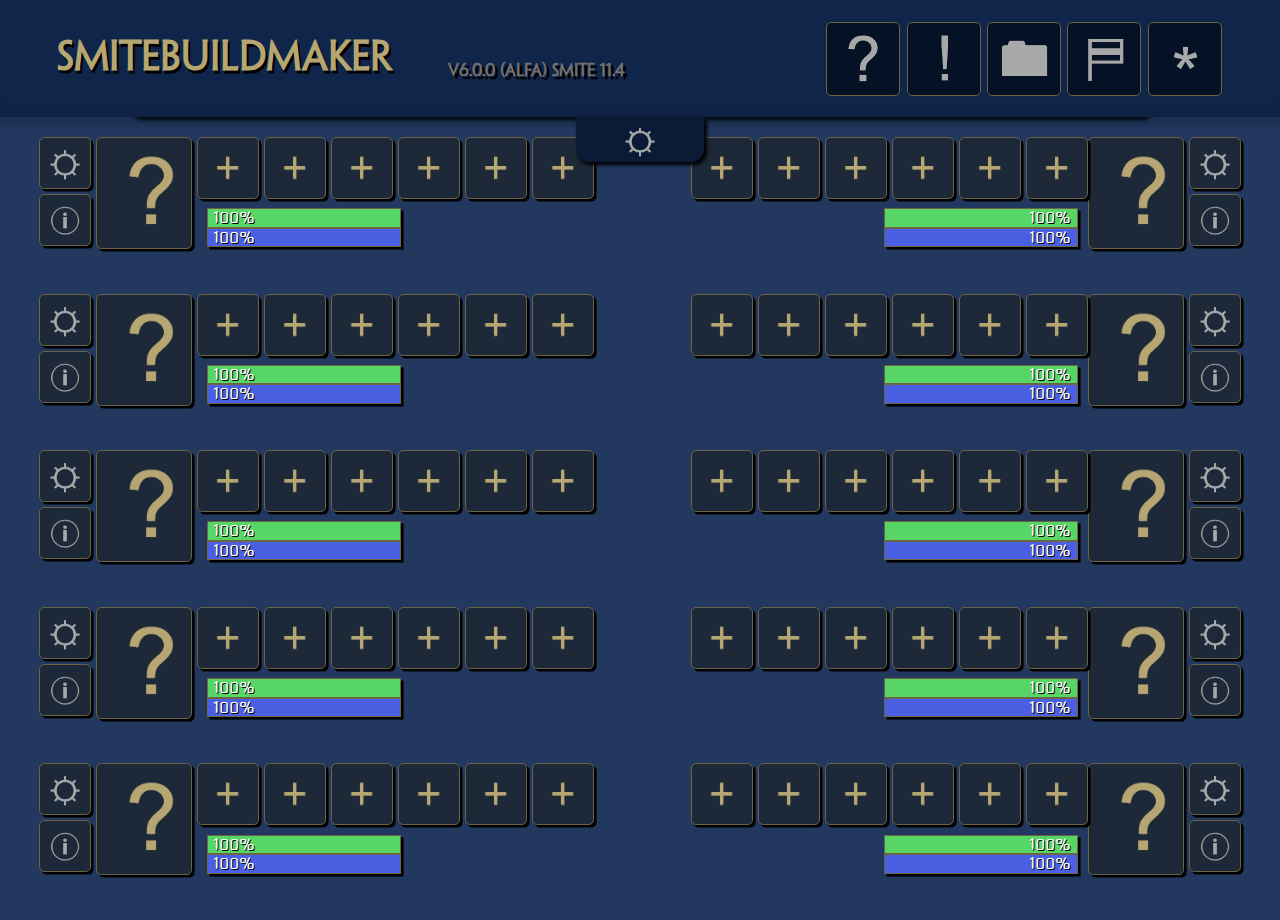
==== commit 8c5d9755: "6.0.1" ====
--- a/index.es.html
+++ b/index.es.html
@@ -299,11 +299,17 @@
                 <div id="NewsPatch">V6.0.0 (Alfa) Smite 11.4</div>
                 <div id="NewsDesc">Actualización de fluidez y accesibilidadEsta actualización se centra en modernizar el código y las imágenes del sitio web rediseñándolos desde cero, ¡y al mismo tiempo agrega compatibilidad con idiomas!</div>
                 <div id="NewsSpecifics">
+                    <div id="Feature" class="patch_item">Las estadísticas ahora se pueden modificar y son ilimitadas (lo visual reflejará el alcance de los límites)</div>
                     <div id="Feature" class="patch_item">Se agregó soporte para los diez idiomas (se lanzará progresivamente)</div>
                     <div id="Feature" class="patch_item">Añadido aún más pasivos!</div>
                     <div id="Feature" class="patch_item">Se agregó "Factor de ataque básico" para comparar el daño por segundo entre dos personajes</div>
                     <div id="Enhancement" class="patch_item">El estilo y el diseño del sitio web han sido revisados ​​y mejorados.</div>
                     <div id="Enhancement" class="patch_item">Soporte móvil mejorado</div>
+                    Post Patch (.1):
+                    <div id="Feature" class="patch_item">Se agregaron efectos pasivos de articulo</div>
+                    <div id="BugFix" class="patch_item">Los precios de los artículos en el menú de información ahora son precisos</div>
+                    <div id="BugFix" class="patch_item">Los filtros ahora se borran solos cuando se vuelve a abrir el menú</div>
+                    <div id="BugFix" class="patch_item">Errores visuales según el tamaño de la pantalla</div>
                 </div>
             </div>
         </div>
@@ -337,7 +343,7 @@
         <div id="SearchMenu" class="menu">
             <h1>Encontre Jogos Recentes</h1>
             <div id="SearchLeft">
-                <input type="text" id="SearchInput" placeholder="Introduce el nombre del jugador..."/>
+                <input type="text" class="search_input" placeholder="Introduce el nombre del jugador..."/>
                 <div id="SearchResults">
                 </div>
             </div>
@@ -498,22 +504,22 @@
                     <img src="./Assets/Icons/Money.png">
                 </div>
                 <div id="InfoItems">
-                    <div class="info_item">
+                    <div class="info_item" onclick="activeVisualToggle(0, this)">
                         <div class="info_item_label">0</div>
                     </div>
-                    <div class="info_item">
+                    <div class="info_item" onclick="activeVisualToggle(1, this)">
                         <div class="info_item_label">0</div>
                     </div>
-                    <div class="info_item">
+                    <div class="info_item" onclick="activeVisualToggle(2, this)">
                         <div class="info_item_label">0</div>
                     </div>
-                    <div class="info_item">
+                    <div class="info_item" onclick="activeVisualToggle(3, this)">
                         <div class="info_item_label">0</div>
                     </div>
-                    <div class="info_item">
+                    <div class="info_item" onclick="activeVisualToggle(4, this)">
                         <div class="info_item_label">0</div>
                     </div>
-                    <div class="info_item">
+                    <div class="info_item" onclick="activeVisualToggle(5, this)">
                         <div class="info_item_label">0</div>
                     </div>
                 </div>
@@ -758,7 +764,7 @@
         <div id="GodSelectMenu" class="menu">
             <h1>Seleccione Dios</h1>
             <div id="GodMenuLeft">
-                <input type="text" id="SearchInput" placeholder="Introduzca el nombre de Dios.." oninput="initializeGods();"/>
+                <input type="text" class="search_input" placeholder="Introduzca el nombre de Dios.." oninput="initializeGods();"/>
                 <div id="GodList"></div>
             </div>
             <div id="GodMenuMiddle">
@@ -784,7 +790,7 @@
         <div id="ItemSelectMenu" class="menu">
             <h1>Selecciona un Artículo</h1>
             <div id="ItemMenuLeft">
-                <input type="text" id="SearchInput" placeholder="Introduzca el nombre del artículo.." oninput="initializeItems();"/>
+                <input type="text" class="search_input" placeholder="Introduzca el nombre del artículo.." oninput="initializeItems();"/>
                 <div id="ItemList"></div>
             </div>
             <div id="ItemMenuSecondMiddle">
--- a/Styles/MainStyle.css
+++ b/Styles/MainStyle.css
@@ -129,7 +129,7 @@
     display: flex;
     align-items: center;
     justify-content: center;
-    font-size: 50px;
+    font-size: 3vw;
     font-family: var(--BrandFont);
     color: var(--BrightGold);
     max-width: 800px;
@@ -215,6 +215,9 @@
     width: 80% !important;
     padding: 0 10% 0 10%;
     min-height: 10px;
+    color: var(--DarkGold);
+    font-size: 25px;
+    font-family: var(--TitleFont);
 }
 
 .patch_item { font-size: 20px; font-family: var(--TitleFont); color: var(--MediumGray); text-align: left !important; }
@@ -354,7 +357,7 @@
     font-size: 100%;
     cursor: not-allowed;
     font-family: var(--BrandFont);
-} .lang_option:hover { border: var(--ThinBorderGlow) !important; color: white !important; }
+} .lang_option:nth-child(1):hover, .lang_option:nth-child(2):hover { border: var(--ThinBorderGlow) !important; color: white !important; }
 
 .lang_option:nth-child(1), .lang_option:nth-child(2) { cursor: pointer !important; }
 
@@ -419,9 +422,9 @@
 #SearchSummaryID { font-size: 15px; margin-left: -20px; }
 #SearchSummaryRegion { font-size: 30px; float: right; margin-right: 20px; }
 #SearchSummaryStatus { color: var(--MediumGray); font-size: 25px; width: 100%; transform: translateY(-40px); }
-#SearchSummaryWins { color: var(--LightGray); font-size: 35px; width: 100%; }
-#SearchSummaryLosses { color: var(--LightGray); font-size: 35px; width: 100%; }
-#SearchSummaryLeaves { color: var(--LightGray); font-size: 35px; width: 100%; }
+#SearchSummaryWins { color: var(--LightGray); font-size: 25px; width: 100%; }
+#SearchSummaryLosses { color: var(--LightGray); font-size: 25px; width: 100%; transform: translateY(-10px) }
+#SearchSummaryLeaves { color: var(--LightGray); font-size: 25px; width: 100%; transform: translateY(-20px) }
 
 #SearchSummaryIcon {
     float: right;
@@ -624,7 +627,7 @@
 #ItemMenuRight #HoveredItemName { font-family: var(--TitleFont); font-size: 40px; color: white; }
 #ItemMenuRight #HoveredItemFullPrice { font-family: var(--TitleFont); font-size: 30px; color: var(--DarkGold); margin-top: 5%; }
 #ItemMenuRight #HoveredItemSinglePrice { font-family: var(--TitleFont); font-size: 35px; color: var(--LightGray); }
-#ItemMenuRight #HoveredItemInfoText { font-family: var(--BrandFont); font-size: 40px; color: var(--LightGray); margin-top: 5%; }
+#ItemMenuRight #HoveredItemInfoText { font-family: var(--BrandFont); font-size: 30px; color: var(--LightGray); margin-top: 5%; }
 
 #ItemMenuRight #HoveredItemDesc {
     display: block;
@@ -891,7 +894,8 @@
     overflow: hidden;
     margin-top: 5px;
     background-size: cover;
-    cursor: help;
+    user-select: none;
+    cursor: pointer;
 }
 
 #InfoItems .info_item_label {
@@ -918,7 +922,7 @@
 .stat {
     width: 80%;
     height: max-content;
-    font-size: 20px;
+    font-size: 18px;
     font-family: var(--TitleFont);
     color: var(--LightGray);
     margin-top: 1px;
@@ -1001,7 +1005,7 @@
     pointer-events: none;
     font-family: var(--TitleFont);
     color: var(--LightGray);
-    font-size: 40px; 
+    font-size: 2vw; 
     padding: 1em;
     border-top: var(--ThinBorder);
     border-right: var(--ThinBorder);
@@ -1021,14 +1025,17 @@
 #App .player { width: 100%; height: 20%; transform: translateY(20px); }
 
 #Left .god_buttons, #Left .god_icon { float: left; }
-#Left .god_items, #Left .god_bar { float: right; }
+#Left .god_items, #Left .god_bar { float: left;  }
 #Right .god_buttons, #Right .god_icon { float: right; }
-#Right .god_items, #Right .god_bar { float: left; }
+#Right .god_items, #Right .god_bar { float: right; }
+
+#Left .god_bar { transform: translateX(10px); }
+#Right .god_bar { transform: translateX(-10px);}
 
 .god_buttons { height: 100%; width: 15%; }
 .god_icon { height: 100%; width: 15%; }
 .god_items { height: calc(60px + var(--ThinBorderWidth) * 2); width: 70%; }
-.god_bar { height: 70px; width: 70%; margin-top: 10px; }
+.god_bar { height: 70px; width: 30%; margin-top: 10px; }
 
 .god_buttons { 
     display: flex;
@@ -1097,7 +1104,7 @@
 #Right .god_items { justify-content: right; }
 
 .god_health, .god_mana {
-    height: 25%; width: calc(360px + var(--ThinBorderWidth) * 12 + (5px * 5));
+    height: 25%; width: 100%;
     background-color: red;
     border: var(--ThinBorder);
     cursor: pointer;
@@ -1114,6 +1121,21 @@
 
 #Left .god_health, #Left .god_mana { float: left; margin-left: 5px; text-align: left; }
 #Right .god_health, #Right .god_mana { float: right; text-align: right; }
+
+.kirby {
+    height: 60px; width: 60px;
+    z-index: 100;
+    position: absolute; right: -60px; 
+    margin: auto; top: 0;
+    animation-name: fly, bounce;
+    animation-duration: 8s, .2s;
+    animation-iteration-count: 1, infinite;
+    animation-direction: normal, alternate;
+    animation-timing-function: linear, linear;
+    opacity: 0; 
+    filter: drop-shadow(5px 5px RGBA(0, 0, 0, .7));
+    pointer-events: none;
+}
 
 /*//// Keyframes & Media Queries ////*/
 
@@ -1177,7 +1199,84 @@
     }
 }
 
+@media (max-width: 750px) {
+    #Left { width: 100%; float: left !important; }
+    #Right { width: 100%; float: left !important; }
+    #App { overflow-x: hidden; overflow-y: scroll; }
+    header nav div { height: 50px; width: 50px; }
+    #SiteTitle { font-size: 18px !important; margin-left: 20px; }
+    #SitePatch { display: none; }
+    .menu h1 { font-size: 20px !important; }
+    #AboutTitle { font-size: 35px; }
+    #AboutAuthor { font-size: 25px; }
+    #AboutDesc { font-size: 25px; }
+    #AboutContent a { font-size: 20px; }
+    #FileMenuContent { flex-direction: column; }
+    .file_option { height: 80% !important; width: 90% !important; }
+    .lang_option { width: 90% !important; font-size: 70% !important; }
+    .search_result .search_title { font-size: 35%; }
+    #SearchLeft { width: 40% !important; }
+    #SearchRight { width: 58% !important; }
+    .search_nav_elem { font-size: 10%; }
+    #SearchNav { height: 5%; }
+    #SearchSummaryIcon { height: 50px; width: 50px; }
+    #GlobalOptions .option { font-size: 10px; }
+    .tab { transform: translateX(30vw); }
+    .filter_option { font-size: 65% !important; }
+    .god_display_elem { height: 2.5vh; width: 2.5vh; }
+    .item_display_elem { height: 2.5vh; width: 2.5vh; }
+
+    #Right { margin-top: 10%; }
+
+    #HoveredGodIcon { height: 60px !important; width: 60px !important; }
+    #HoveredGodName { font-size: 20px !important; }
+    #HoveredGodTitle { font-size: 15px !important; }
+    #HoveredGodPantheon { font-size: 25px !important; }
+    #HoveredGodDamage { font-size: 25px !important; }
+    #HoveredGodClass { font-size: 25px !important; margin-top: 25% !important; }
+    #HoveredGodInfoText, #HoveredItemInfoText { font-size: 25px !important; margin-top: 20% !important; }
+    #ItemMenuSecondMiddle h2 { font-size: 50% !important; }
+    #HoveredItemFullDesc, #HoveredItemStats { height: 40% !important; margin-top: 10% !important; font-size: 10px !important; }
+    #HoveredItemName { font-size: 15px !important; }
+    .info_menu_button img { height: .5em !important; width: .5em !important; }
+    .info_menu_button { height: 100% !important; transform: translateY(-10px);  }
+    #Lookup { display: none !important; }
+    #LevelSliderContainer { font-size: 15px; }
+    .side_menu_content .info_menu_button { height: max-content !important; }
+    #DPSFactor { font-size: 10px !important ; }
+    .stat_info { overflow: hidden; text-wrap: nowrap; }
+    #InfoPassives {
+        margin: auto !important;
+        right: -200px !important; 
+        top: auto !important;
+        bottom: 0 !important;
+    }
+    #InfoName { font-size: 20px !important; }
+    #InfoLevel { font-size: 15px !important; }
+    #InfoGold { font-size: 10px !important; }
+    .stat { font-size: 10px !important; }
+    #InfoRightContainer { width: 60% !important; }
+    #InfoLeftContainer { width: 40% !important; }
+    #PassiveDisplay { margin: 20% !important; width: 200% !important; }
+    #ToolTip { font-size: 25px !important; }
+    .stat_info { width: 100% !important; }
+    .stat_bar { width: calc(62% - 6px) !important; }
+
+}
+
+
 @keyframes pulse {
     from { transform: scale(1); }
     to { transform: scale(1.3); }
+}
+
+@keyframes fly { 
+    0% { right: -60px; opacity: 1; }
+    99% { right: calc(100vw + 60px); opacity: 1; }
+    100% { right: calc(100vw + 60px); opacity: 0; }
+}
+
+@keyframes bounce {
+    from { transform: translateY(-5px); }
+    from { transform: translateY(5px); }
 }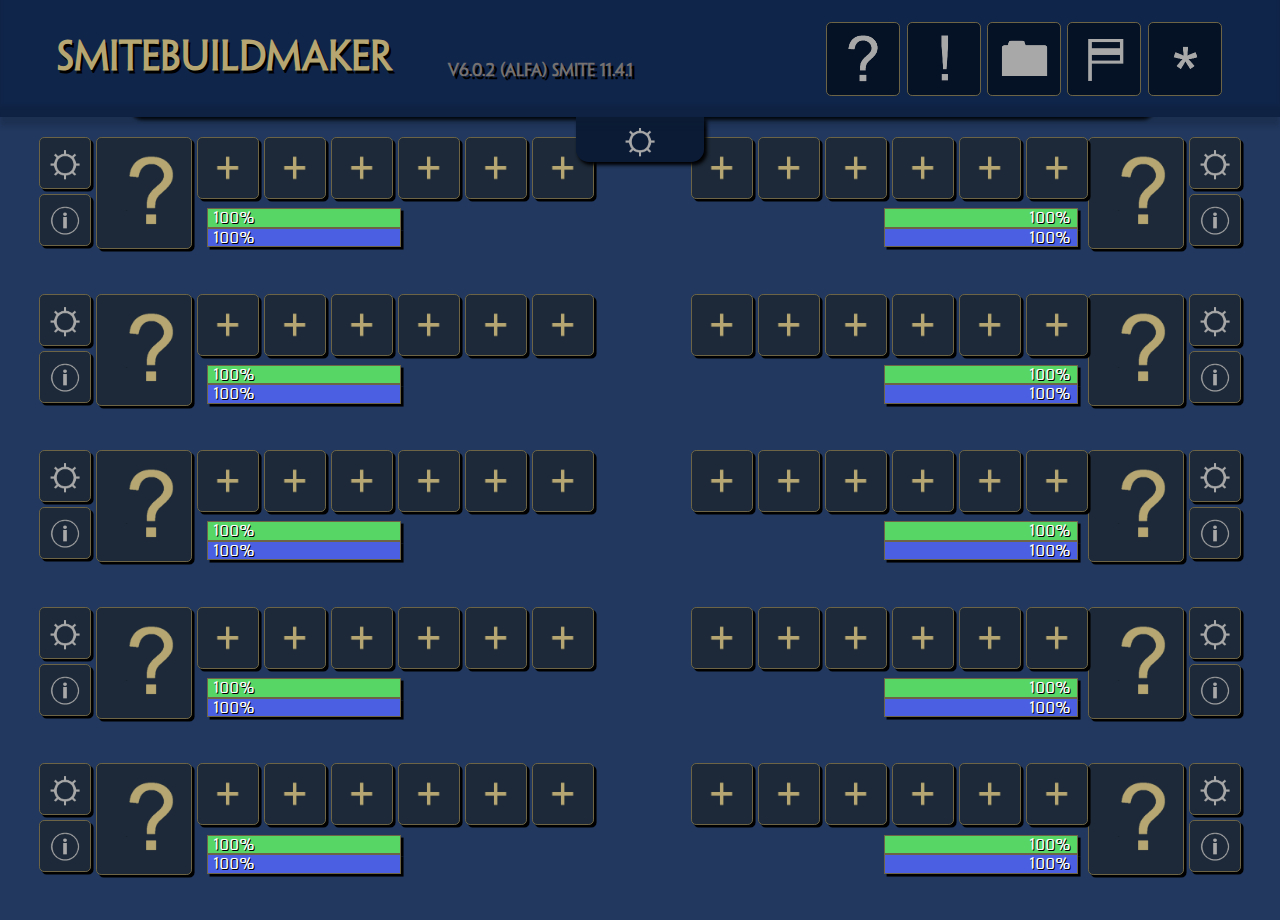
==== commit 26f27400: "V6.0.2" ====
--- a/index.es.html
+++ b/index.es.html
@@ -32,7 +32,7 @@
         <header>
             <div id="HeaderEffectWrapper"></div>
             <h1 id="SiteTitle">SmiteBuildMaker</h1>
-            <h2 id="SitePatch">V6.0.0 (Alfa) SMITE 11.4</h2>
+            <h2 id="SitePatch">V6.0.2 (Alfa) SMITE 11.4.1</h2>
             <nav>
                 <div id="Information"><img alt="Information" src="./Assets/Icons/Question_Gray.png"  onclick="toggleMenu(AboutMenu)"></div>
                 <div id="News"><img alt="News"               src="./Assets/Icons/Exclamation.png"    onclick="toggleMenu(NewsMenu)"></div>
@@ -296,7 +296,7 @@
             <h1>Noticias recientes del sitio</h1>
             <div id="NewsContent">
                 <div id="NewsTitle">Actualización de Fluidez y Accesibilidad</div>
-                <div id="NewsPatch">V6.0.0 (Alfa) Smite 11.4</div>
+                <div id="NewsPatch">V6.0.2 (Alfa) Smite 11.4.1</div>
                 <div id="NewsDesc">Actualización de fluidez y accesibilidadEsta actualización se centra en modernizar el código y las imágenes del sitio web rediseñándolos desde cero, ¡y al mismo tiempo agrega compatibilidad con idiomas!</div>
                 <div id="NewsSpecifics">
                     <div id="Feature" class="patch_item">Las estadísticas ahora se pueden modificar y son ilimitadas (lo visual reflejará el alcance de los límites)</div>
@@ -310,6 +310,10 @@
                     <div id="BugFix" class="patch_item">Los precios de los artículos en el menú de información ahora son precisos</div>
                     <div id="BugFix" class="patch_item">Los filtros ahora se borran solos cuando se vuelve a abrir el menú</div>
                     <div id="BugFix" class="patch_item">Errores visuales según el tamaño de la pantalla</div>
+                    Post Patch (.2):
+                    <div id="Enhancement" class="patch_item">Es posible que ya no tengas artículos con sus respectivos hijos/padres</div>
+                    <div id="BugFix" class="patch_item">Los juegos cargados ya no se superponen</div>
+                    <div id="BugFix" class="patch_item">Fixed missing item "Pendiente Mistico"</div>
                 </div>
             </div>
         </div>
--- a/Styles/MainStyle.css
+++ b/Styles/MainStyle.css
@@ -832,7 +832,7 @@
 }
 
 #InfoLeftContainer #InfoIcon {
-    height: 150px; width: 150px;
+    height: 75px; width: 75px;
     border: var(--ThinBorder);
     border-radius: var(--ThinBorderRadius);
     margin-top: 20px;
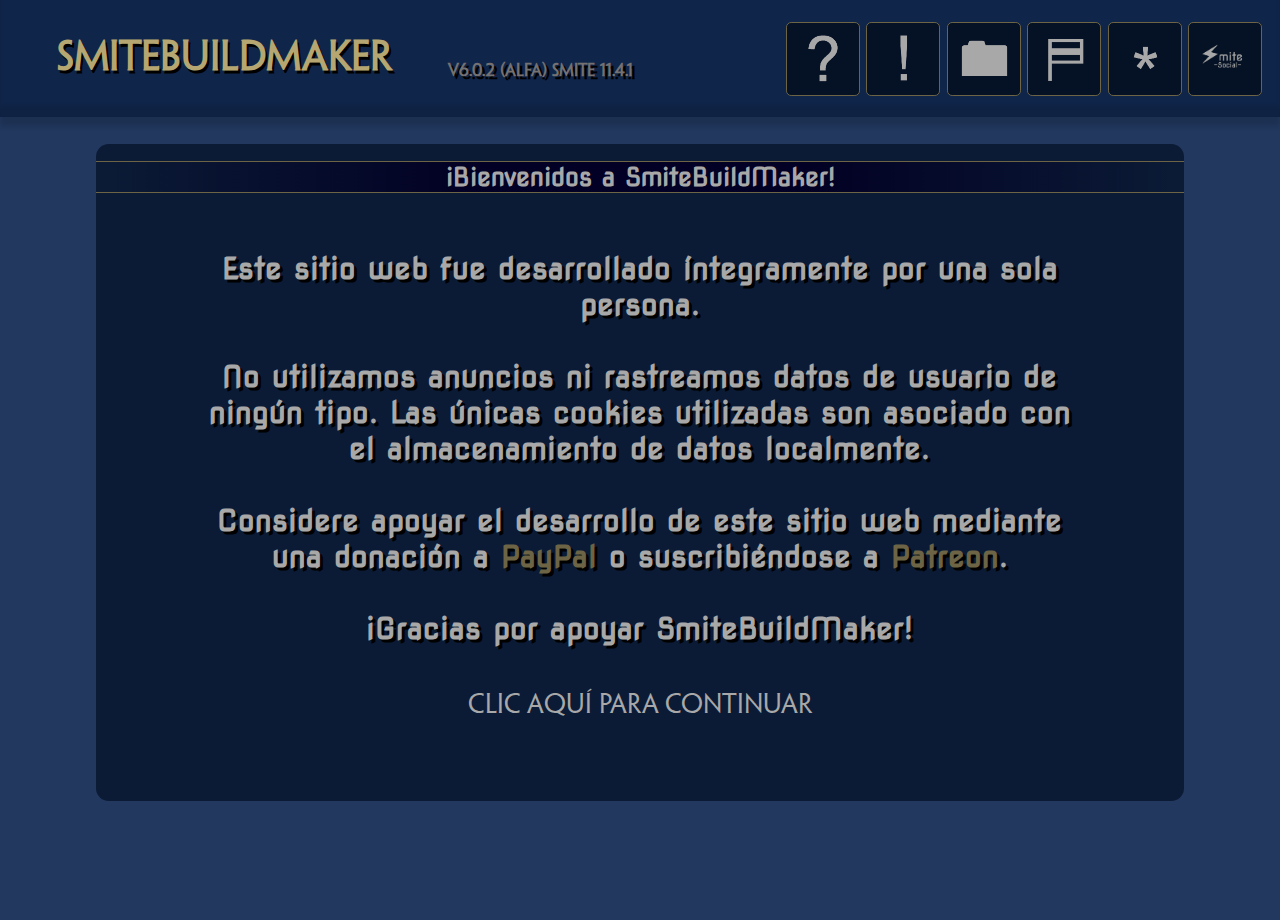
==== commit 4a4c0e16: "Removed ads, removed Privacy Policy, added new message and SmiteSocial message" ====
--- a/index.es.html
+++ b/index.es.html
@@ -18,12 +18,14 @@
 
         
         <!-- Google Analytics Script Link -->
+        <script async src="https://www.googletagmanager.com/gtag/js?id=G-92TXDFR3PZ"></script>
         <script>
-            window.dataLayer = window.dataLayer || [];
-            function gtag(){dataLayer.push(arguments);}
-            gtag('js', new Date());
-            gtag('config', 'G-92TXDFR3PZ');
-          </script>
+        window.dataLayer = window.dataLayer || [];
+        function gtag(){dataLayer.push(arguments);}
+        gtag('js', new Date());
+
+        gtag('config', 'G-92TXDFR3PZ');
+        </script>
 
         <title>SmiteBuildMaker (Español)</title>
         
@@ -39,6 +41,7 @@
                 <div id="Files"><img alt="Files"             src="./Assets/Icons/Folder.png"         onclick="toggleMenu(FileMenu)"></div>
                 <div id="Language"><img alt="Languages"      src="./Assets/Icons/Flag.png"           onclick="toggleMenu(LangMenu)"></div>
                 <div id="Lookup"><img alt="Lookup"           src="./Assets/Icons/Asterisk.png"       onclick="toggleMenu(SearchMenu)"></div>
+                <div id="SmiteSocial"><img alt="SmiteSocial" src="./Assets/Icons/SmiteSocial.png"    onclick="toggleMenu(SmiteSocialMenu)"></div>
             </nav>
         </header>
         <content>
@@ -837,6 +840,27 @@
             </div>
         </div>
 
+        <div id="OnLanding" class="menu">
+            <h1>¡Bienvenidos a SmiteBuildMaker!</h1>
+            <h2>
+                Este sitio web fue desarrollado íntegramente por una sola persona.<br><br>
+                No utilizamos anuncios ni rastreamos datos de usuario de ningún tipo. Las únicas cookies 
+                utilizadas son asociado con el almacenamiento de datos localmente.<br><br>
+                Considere apoyar el desarrollo de este sitio web mediante una donación a <a href="https://www.paypal.com/donate/?hosted_button_id=53B42RG77YY4A" target="_blank">PayPal</a> 
+                o suscribiéndose a <a herf="https://www.patreon.com/user?u=122393593" target="_blank">Patreon</a>. <br><br>
+
+                ¡Gracias por apoyar SmiteBuildMaker!
+            </h2>
+            <p onclick="toggleMenu(OnLanding)">Clic aquí para continuar</p>
+        </div>
+            
+        <div id="SmiteSocialMenu" class="menu">
+            <h1>SmiteSocial Servidor Discord</h1>
+            <h2>Un servidor Discord/comunidad Smite alojada por Kirbout y Malcastor</h2>
+            <img src="Assets/Icons/SmiteSocial_Gold.png">
+            <p><a href="https://discord.gg/zRYJ8wPYzT" target="_blank">Haga clic aquí para unirse</a></p>
+        </div>
+
         <!-- Displays & Popups -->
         <div id="SelectToClose" onclick="toggleMenu(SelectToClose)"></div>
         <div id="Message"></div>
--- a/Styles/MainStyle.css
+++ b/Styles/MainStyle.css
@@ -194,6 +194,34 @@
     background: linear-gradient(90deg, rgba(2,0,36, 0) 0%, rgba(2,0,36, 1) 35%, rgba(2,0,36, 1) 65%, rgba(2,0,36, 0) 100%);
     user-select: none;
 }
+
+#OnLanding h2,
+#SmiteSocialMenu h2 {
+    font-family: var(--TitleFont);
+    text-align: center;
+    color: var(--LightGray);
+    font-size: 30px;
+    height: max-content;
+    padding-top: 40px;
+    display: block;
+    width: 80%;
+    margin: auto;
+}
+
+#OnLanding p,
+#SmiteSocialMenu p { 
+    font-family: var(--BrandFont);
+    text-align: center;
+    color: var(--LightGray);
+    cursor: pointer;
+    font-size: 25px;
+    padding-top: 20px;
+} #OnLanding p:hover { color: white; }
+
+#OnLanding a, #SmiteSocialMenu a { color: var(--DarkGold); cursor: pointer; text-decoration: none; }
+#OnLanding a:hover, #SmiteSocialMenu a:hover { color: var(--BrightGold); }
+
+#SmiteSocialMenu img { height: 300px; width: 300px; margin: auto; display: block; }
 
 #AboutContent { height: 90%; width: 100%; }
 #AboutContent div { width: 100%; text-align: center; }
